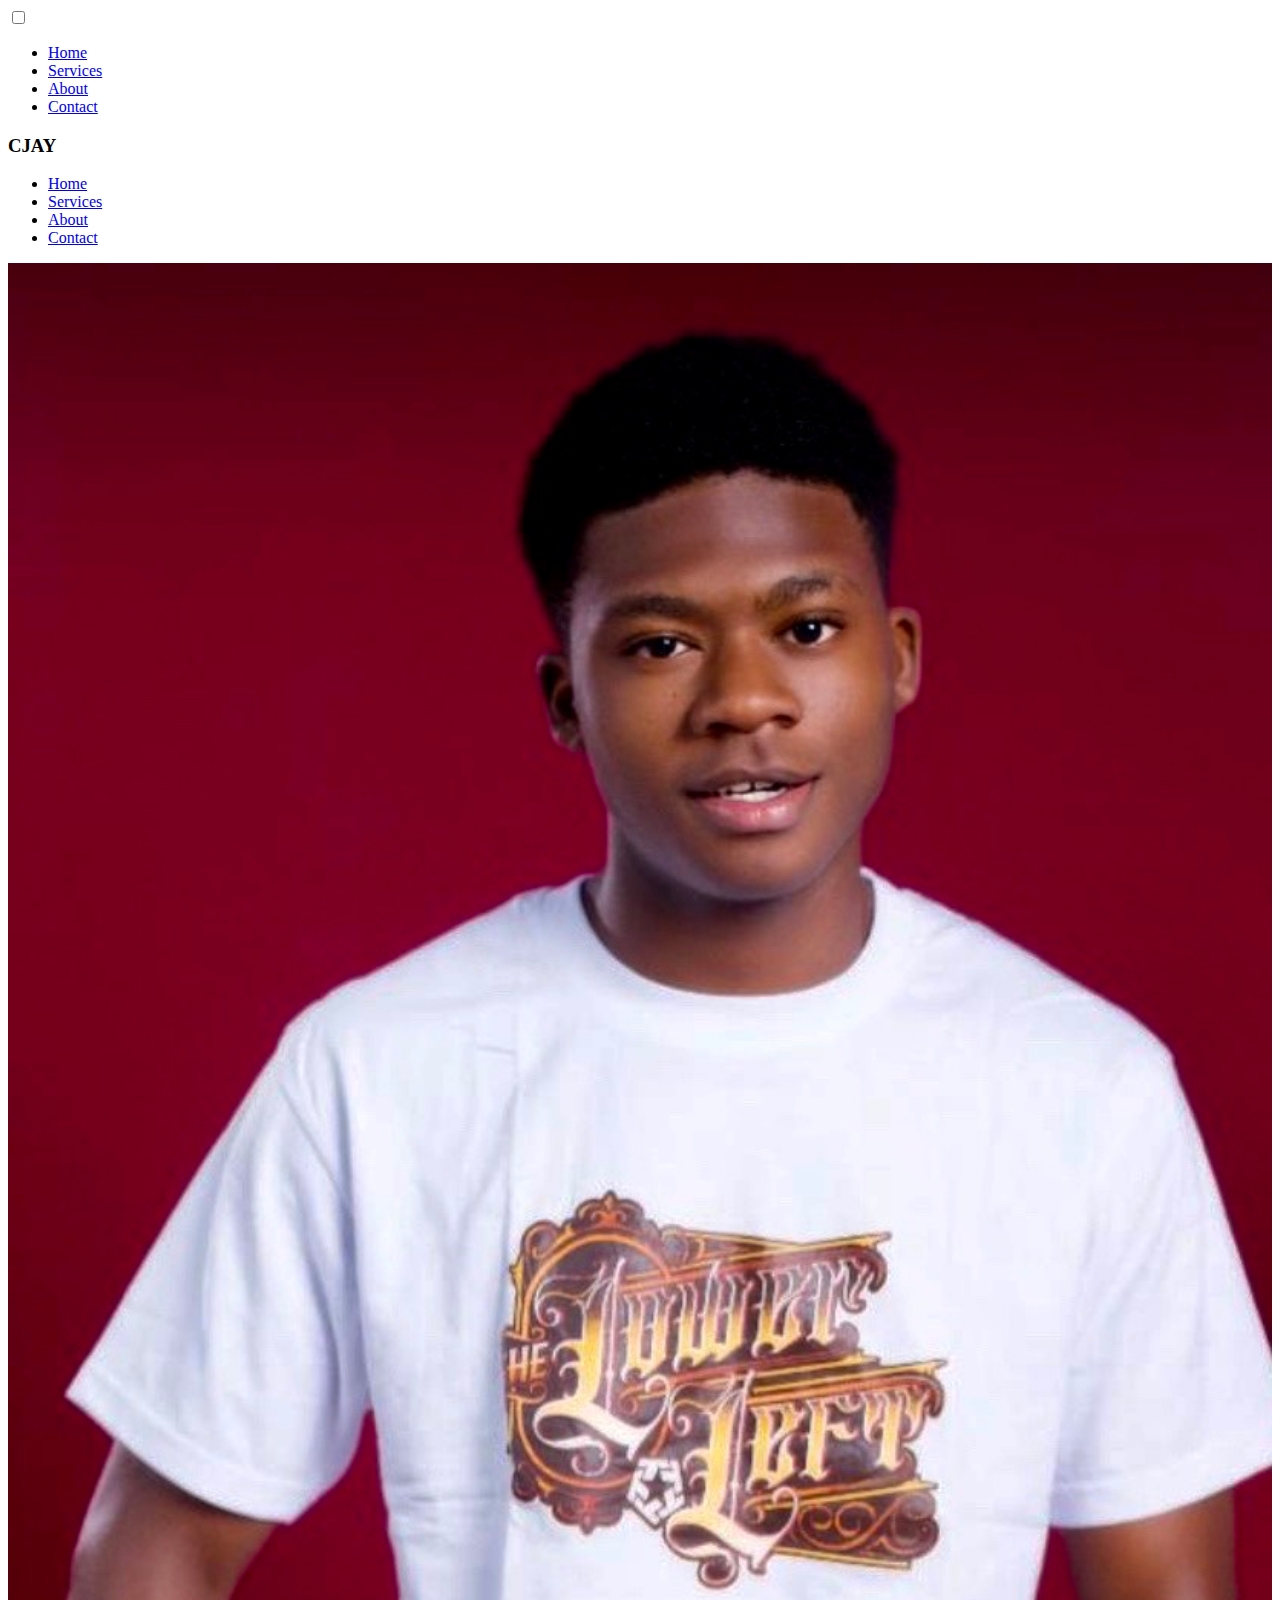
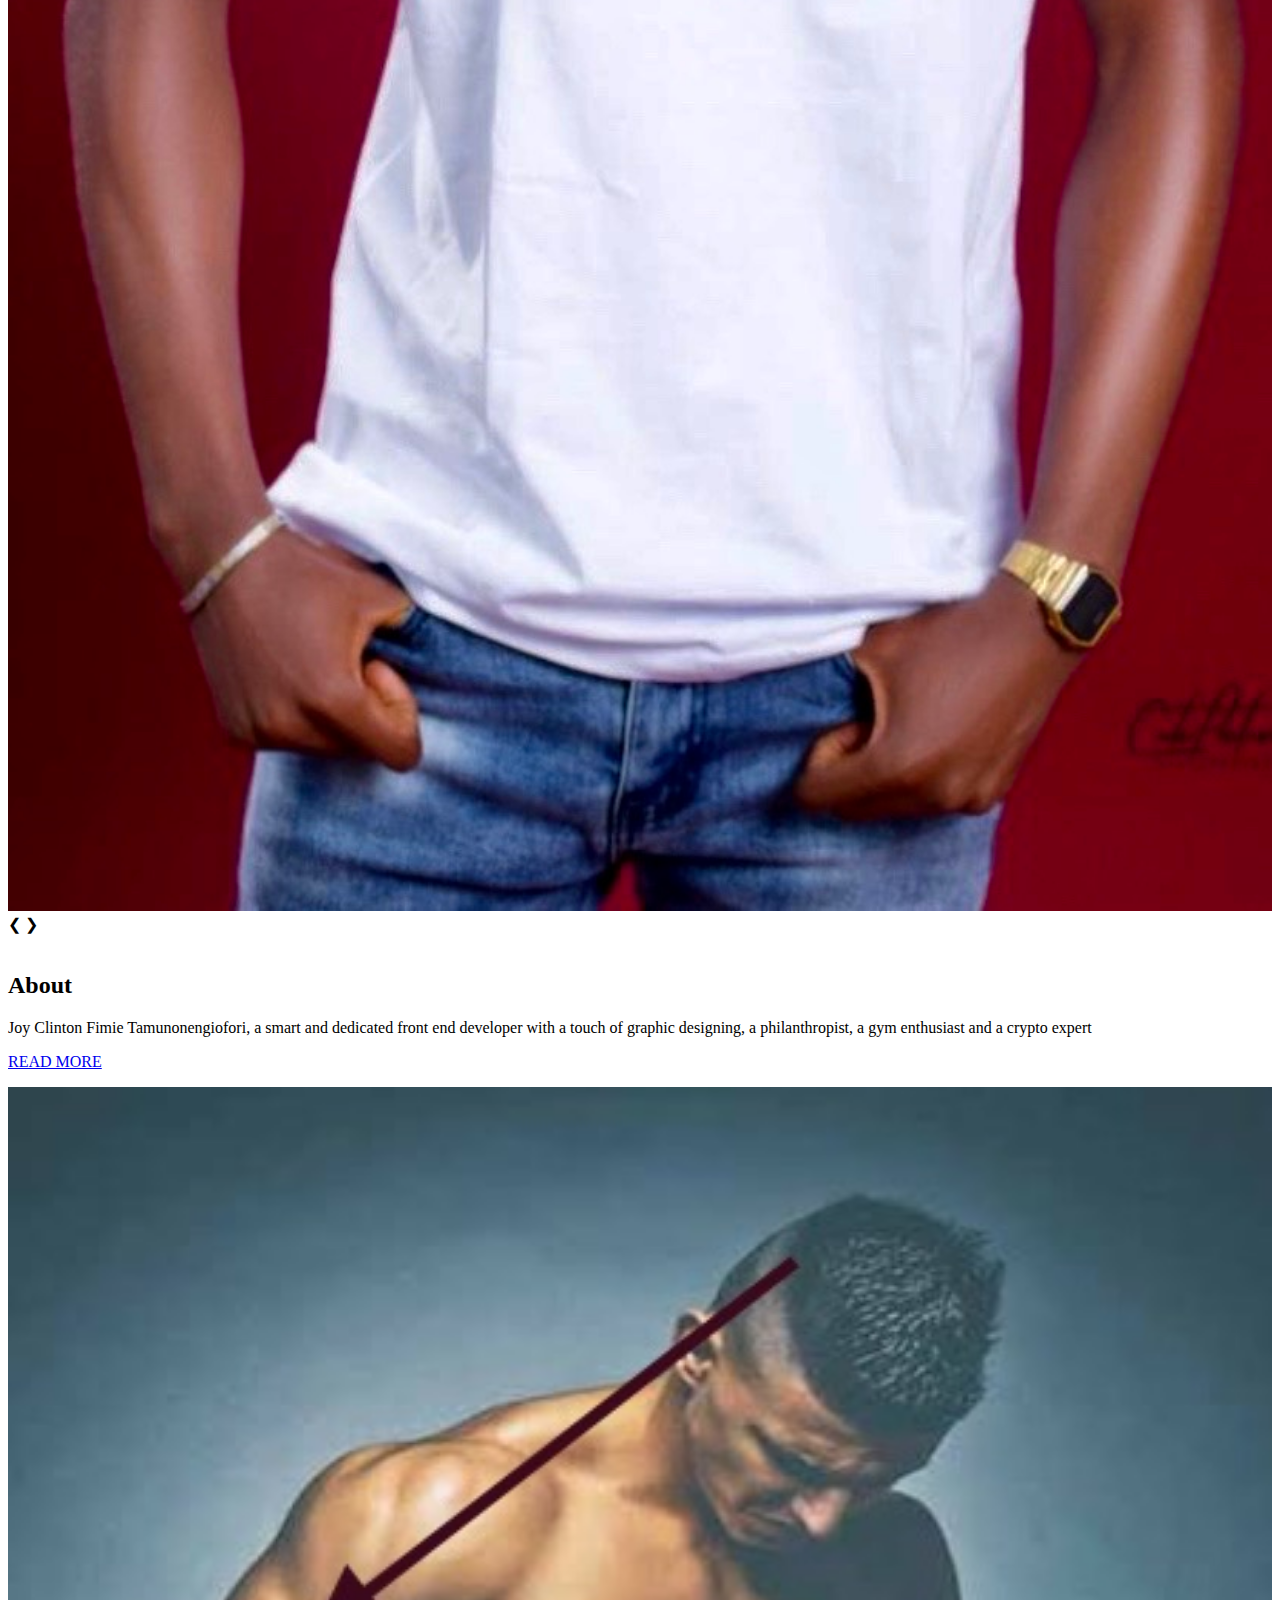
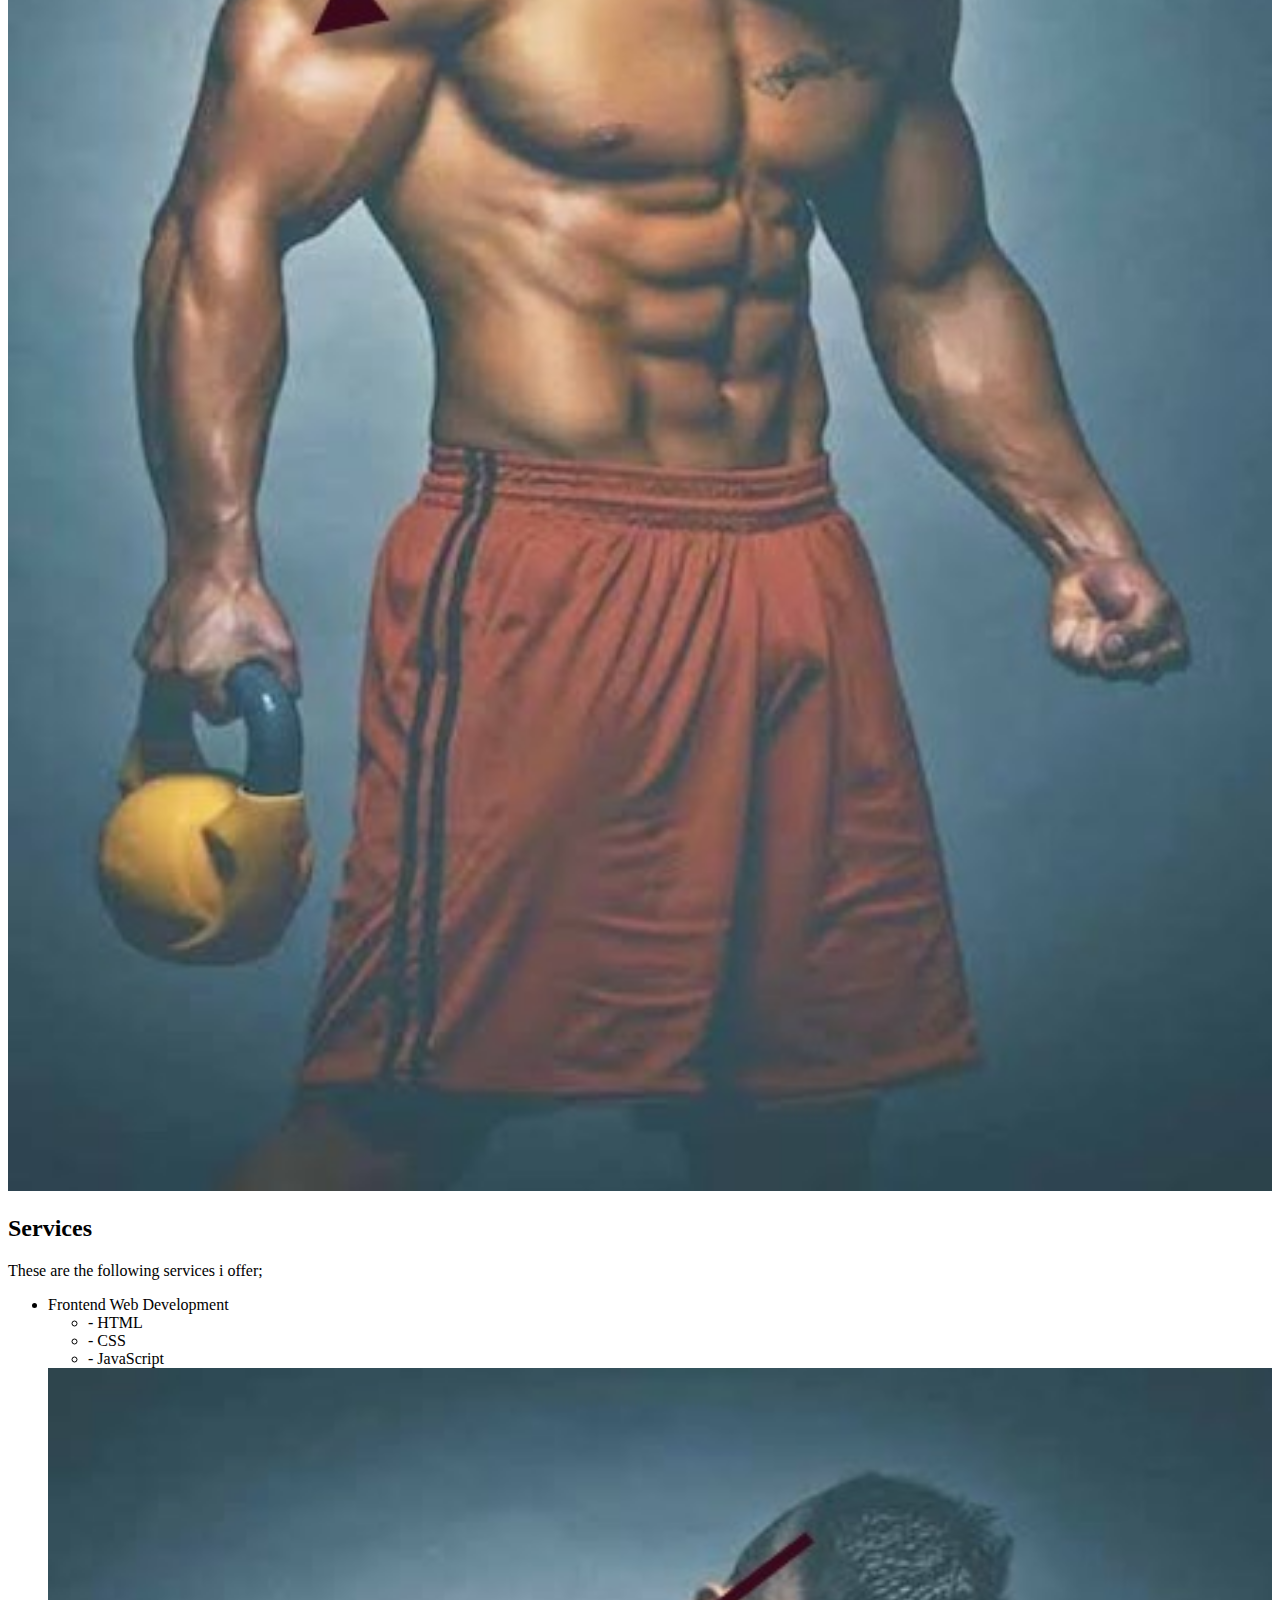
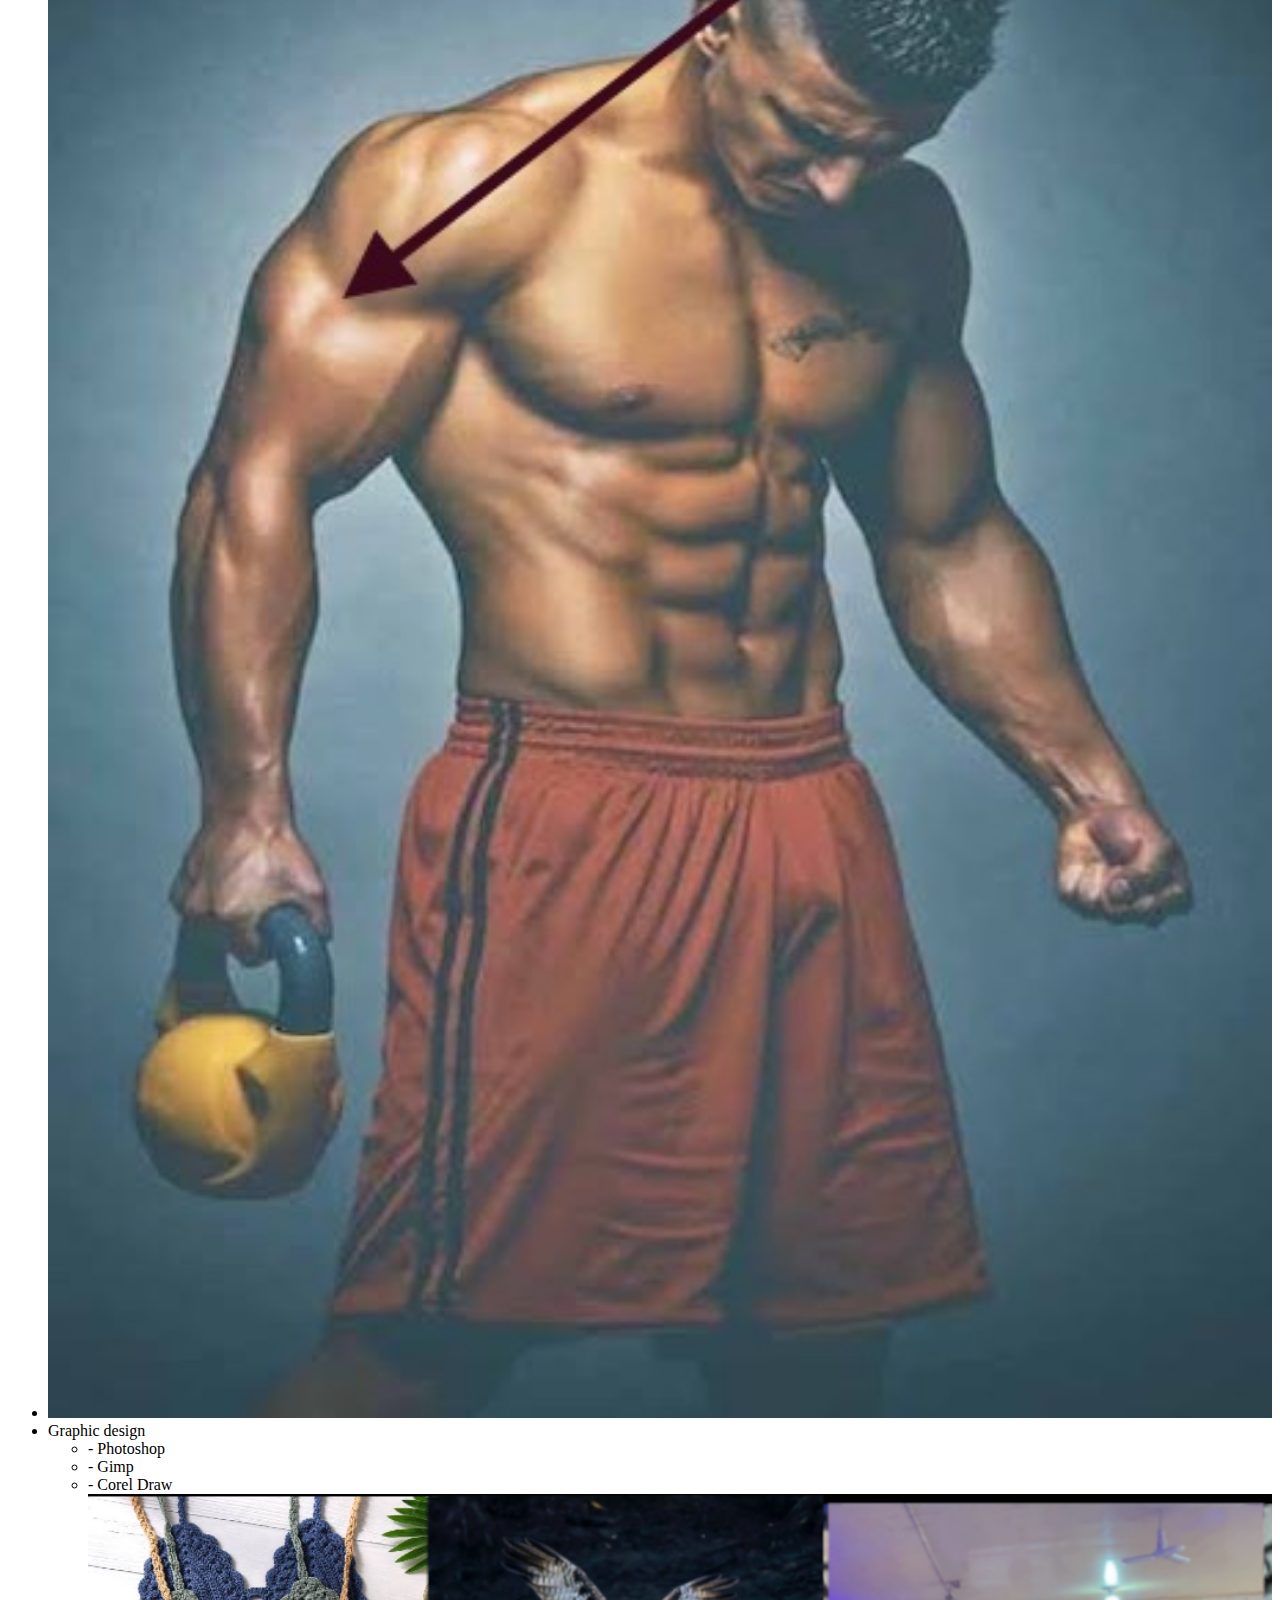
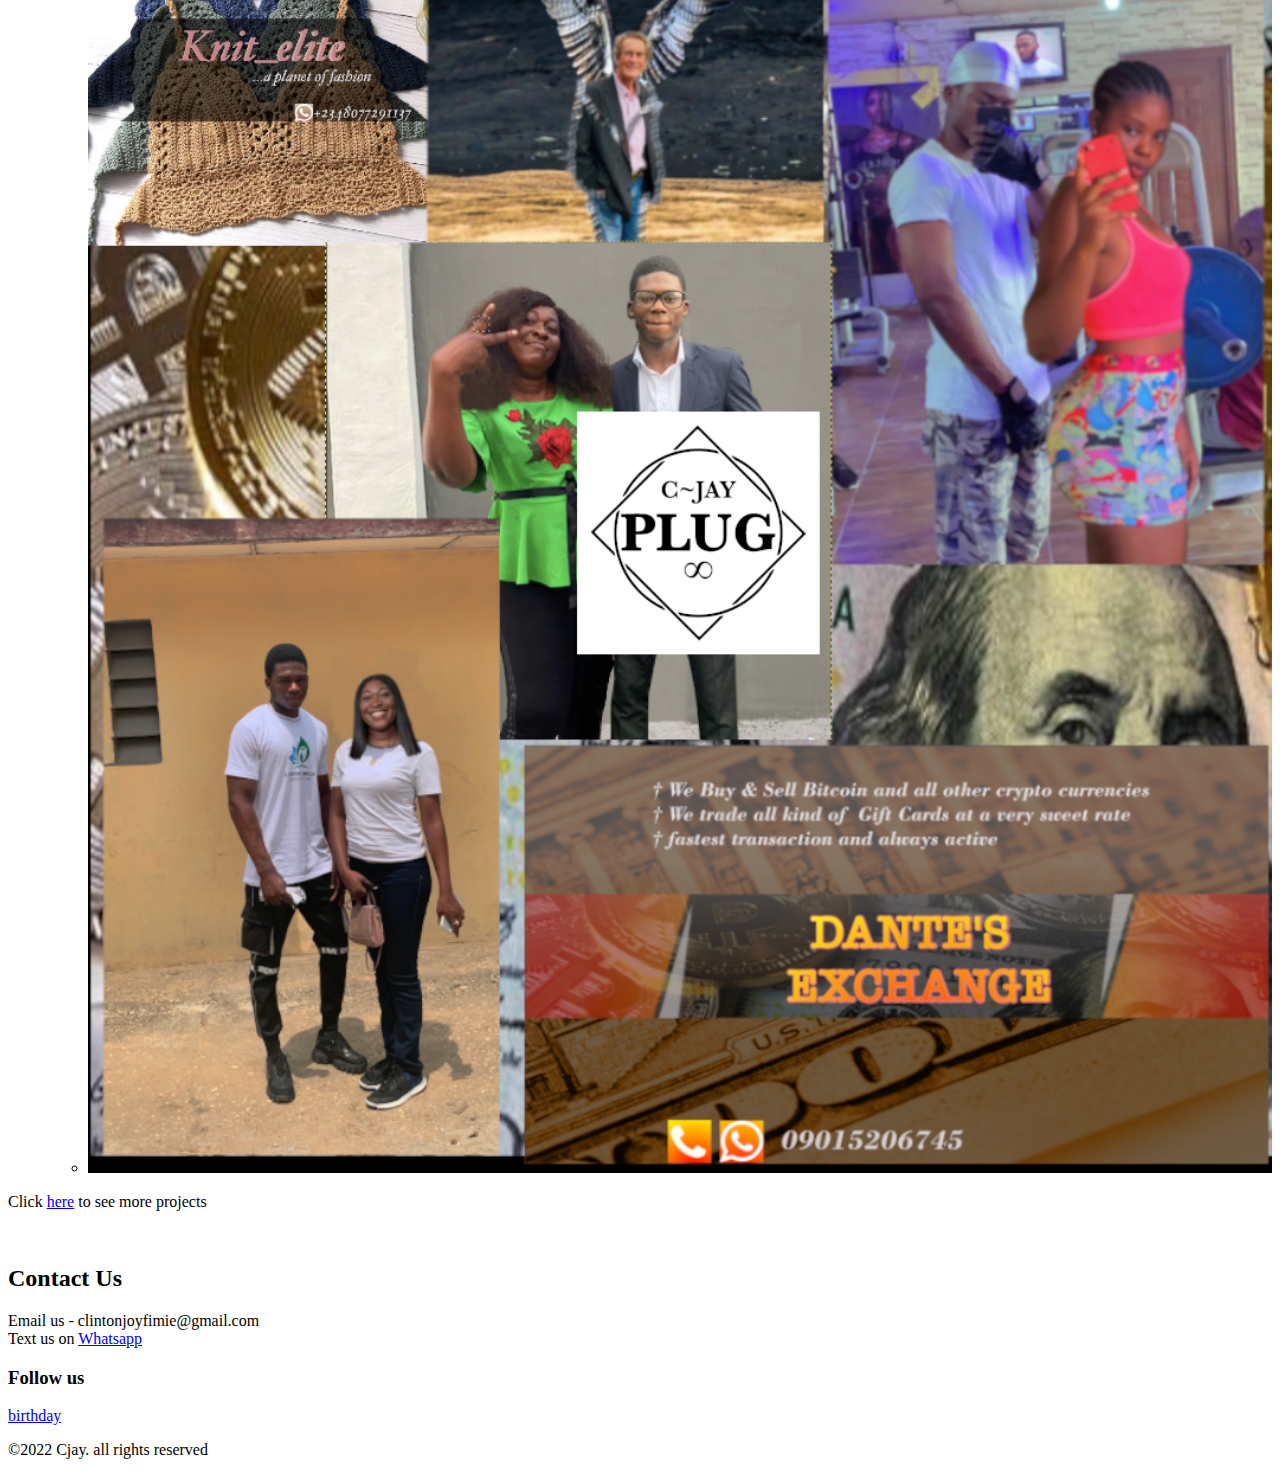
==== index.html @ 59f236a5 "charge" ====
<!DOCTYPE html>
<html lang="en">
  <head>
    <meta charset="UTF-8" />
    <meta http-equiv="X-UA-Compatible" content="IE=edge" />
    <meta name="viewport" content="width=device-width, initial-scale=1.0" />
    <meta name="description" content="Cjay personal blog " />
    <meta name="viewport" content="width=device-width, initial-scale=1" > 
    <meta name="keyword" content="Cjay, Clinton, Joy, Fimie, birthday" />
    <link
      rel="stylesheet"
      href="https://use.fontawesome.com/releases/v5.6.3/css/all.css"
      integrity="sha384-UHRtZLI+pbxtHCWp1t77Bi1L4ZtiqrqD80Kn4Z8NTSRyMA2Fd33n5dQ8lWUE00s/"
      crossorigin="anonymous"
    />
    <link rel="stylesheet" href="CSS/style.css" />
    <link
      rel="stylesheet"
      media="screen and (max-width: 500px)"
      href="CSS/media.css"
    />
    <title>Clinton's Personal Blog</title>
  </head>
  <body>
    <header>
      <div class="menu-wrap">
        <input type="checkbox" class="toggler" />
        <div class="hamburger"><div></div></div>
        <div class="menu">
          <div>
            <div>
              <ul>
                <li><a id="current" href="index.html">Home</a></li>
                <li><a href="services.html">Services</a></li>
                <li><a href="about.html">About</a></li>
                <li><a href="contact.html">Contact</a></li>
              </ul>
            </div>
          </div>
        </div>
      </div>
    </header>
    <nav id="nav" class="container">
      <h3 id="" class="glow">CJAY </h3>
      <nav class="nav-list">
        <ul>
          <li id="current"><a href="index.html">Home</a></li>
          <li><a href="services.html">Services</a></li>
          <li><a href="about.html">About</a></li>
          <li><a href="contact.html">Contact</a></li>
        </ul>
      </nav>
    </nav>
    <main class="container">
      <!-- Slideshow container -->
      <div class="slideshow-container">
        <!-- Full-width images with number and caption text -->
        <div class="mySlides fade">
          <img
            src="Images/B735197B-4927-4107-AB56-D62E88D05E95.jpeg"
            style="width: 100%;"
          />
          <!-- <div id="glitch" class="home-text">CJAY</div> -->
        </div>
        <div class="mySlides fade">
          <img
            src="Images/FF9C0AF1-8729-48DC-B97D-BD9D4560DACD.jpeg"
            style="width: 100%;"
          />
          
        </div>

        <div class="mySlides fade">
          <video autoplay muted loop id="myvideo">
            <source src="videos/IMG_2755.MP4"  style="width: 100%;" />
          </video>
          
        </div>

        <!-- Next and previous buttons -->
        <a class="prev-slide" onclick="plusSlides(-1)">&#10094;</a>
        <a class="next-slide" onclick="plusSlides(1)">&#10095;</a>
      </div>
      <br />

      <!-- The dots/circles -->
      <div style="text-align: center">
        <span class="dot" onclick="currentSlide(1)"></span>
        <span class="dot" onclick="currentSlide(2)"></span>
        <span class="dot" onclick="currentSlide(3)"></span>
      </div>
    </main>
    <section id="about-section" class="container">
      <h2 class="glow">About</h2>
      <p class="about-me">
        Joy Clinton Fimie Tamunonengiofori, a  smart and dedicated front end developer with a touch of graphic designing, a philanthropist, a gym enthusiast and a crypto expert

      </p>
      <p><a id="read-btn" href="about.html">READ MORE</a></p>

      <img
        class="about-image"
        src="Images/FF9C0AF1-8729-48DC-B97D-BD9D4560DACD.jpeg"
        style="width: 100%"
      />
    </section>
    
    <section id="services" class="container">

      <h2 class="glow">Services</h2>
      <p class="list-head"> These are the following services i offer;</p>
      <ul>
        <li class="list-head">
          Frontend Web Development
          <ul>
            <li>  - HTML <i class=" fab fa-html5 "> </i></li>
            <li>  - CSS <i class="fab fa-css3"></i></li>
            <li>  - JavaScript<i class="fab fa-javascript "> </i> </li>
          </ul>
          <li><img  class="about-image" src="Images/FF9C0AF1-8729-48DC-B97D-BD9D4560DACD.jpeg"  style="width: 100%; " alt=""></li>
        </li>
        <li class="list-head">Graphic design</li>
        <ul>
          <li>  - Photoshop</li>
          <li>  - Gimp</li>
          <li>  - Corel Draw</li>
          <li> <img  class="about-image" src="Images/works.png"  style="width: 100%" alt=""></li></li>
        </ul>
      </ul>
       <p>Click <a class="one-smile" href="services.html">here</a> to see more projects </p>
       <br>
    </section>
    
    <section  id="contact" class="container">
      <h2 class="glow">Contact Us</h2>
      
      Email us - clintonjoyfimie@gmail.com <i class=" fas fa-envelope "></i>
      <br>
      Text us on <a href="https//wa.me/+2349024221562">Whatsapp <i class=" fab fa-whatsapp "> </i></a> 
      <h3 class=" containter follow-us">Follow us</h3>
        <div class="social">
          <a href="https://twitter.com/Clintonjoy10" target="_blank"
            ><i class="fab fa-twitter"></i
          ></a>
          <a href="http://instagram.com/_clinton_joy" target="_blank"
            ><i class="fab fa-instagram"></i
          ></a>
          <a href="http://git-hub.com" target="_blank"
            ><i class="fab fa-github"></i
          ></a>
          <a href="https://medium.com/@Cjay101" target="_blank"
            ><i class="fab fa-medium"></i
          ></a>
          <a href="https://discord.com/users/Cjay101#2212" target="_blank"
            ><i class="fab fa-discord"></i
          ></a>
          <a href="https://api.whatsapp.com/send?phone=9024221562&text=Hello,%20Clinton%20Joy" target="_blank"
            ><i class="fab fa-whatsapp"></i
          ></a>
        </div>
        <a href="birthday-page.html">birthday</a>
      
    </section>
    <footer id="footer" class="container">
      <p >&copy;2022 Cjay. all rights reserved</p>
    </footer>

  </body>

  <script>
    //SLIDE VIEW
    let slideIndex = 1;
    showSlides(slideIndex);

    // Next/previous controls
    function plusSlides(n) {
      showSlides((slideIndex += n));
    }

    // Thumbnail image controls
    function currentSlide(n) {
      showSlides((slideIndex = n));
    }

    function showSlides(n) {
      let i;
      let slides = document.getElementsByClassName("mySlides");
      let dots = document.getElementsByClassName("dot");
      if (n > slides.length) {
        slideIndex = 1;
      }
      if (n < 1) {
        slideIndex = slides.length;
      }
      for (i = 0; i < slides.length; i++) {
        slides[i].style.display = "none";
      }
      for (i = 0; i < dots.length; i++) {
        dots[i].className = dots[i].className.replace(" active", "");
      }
      slides[slideIndex - 1].style.display = "block";
      dots[slideIndex - 1].className += " active";
    }
  </script>
</html>
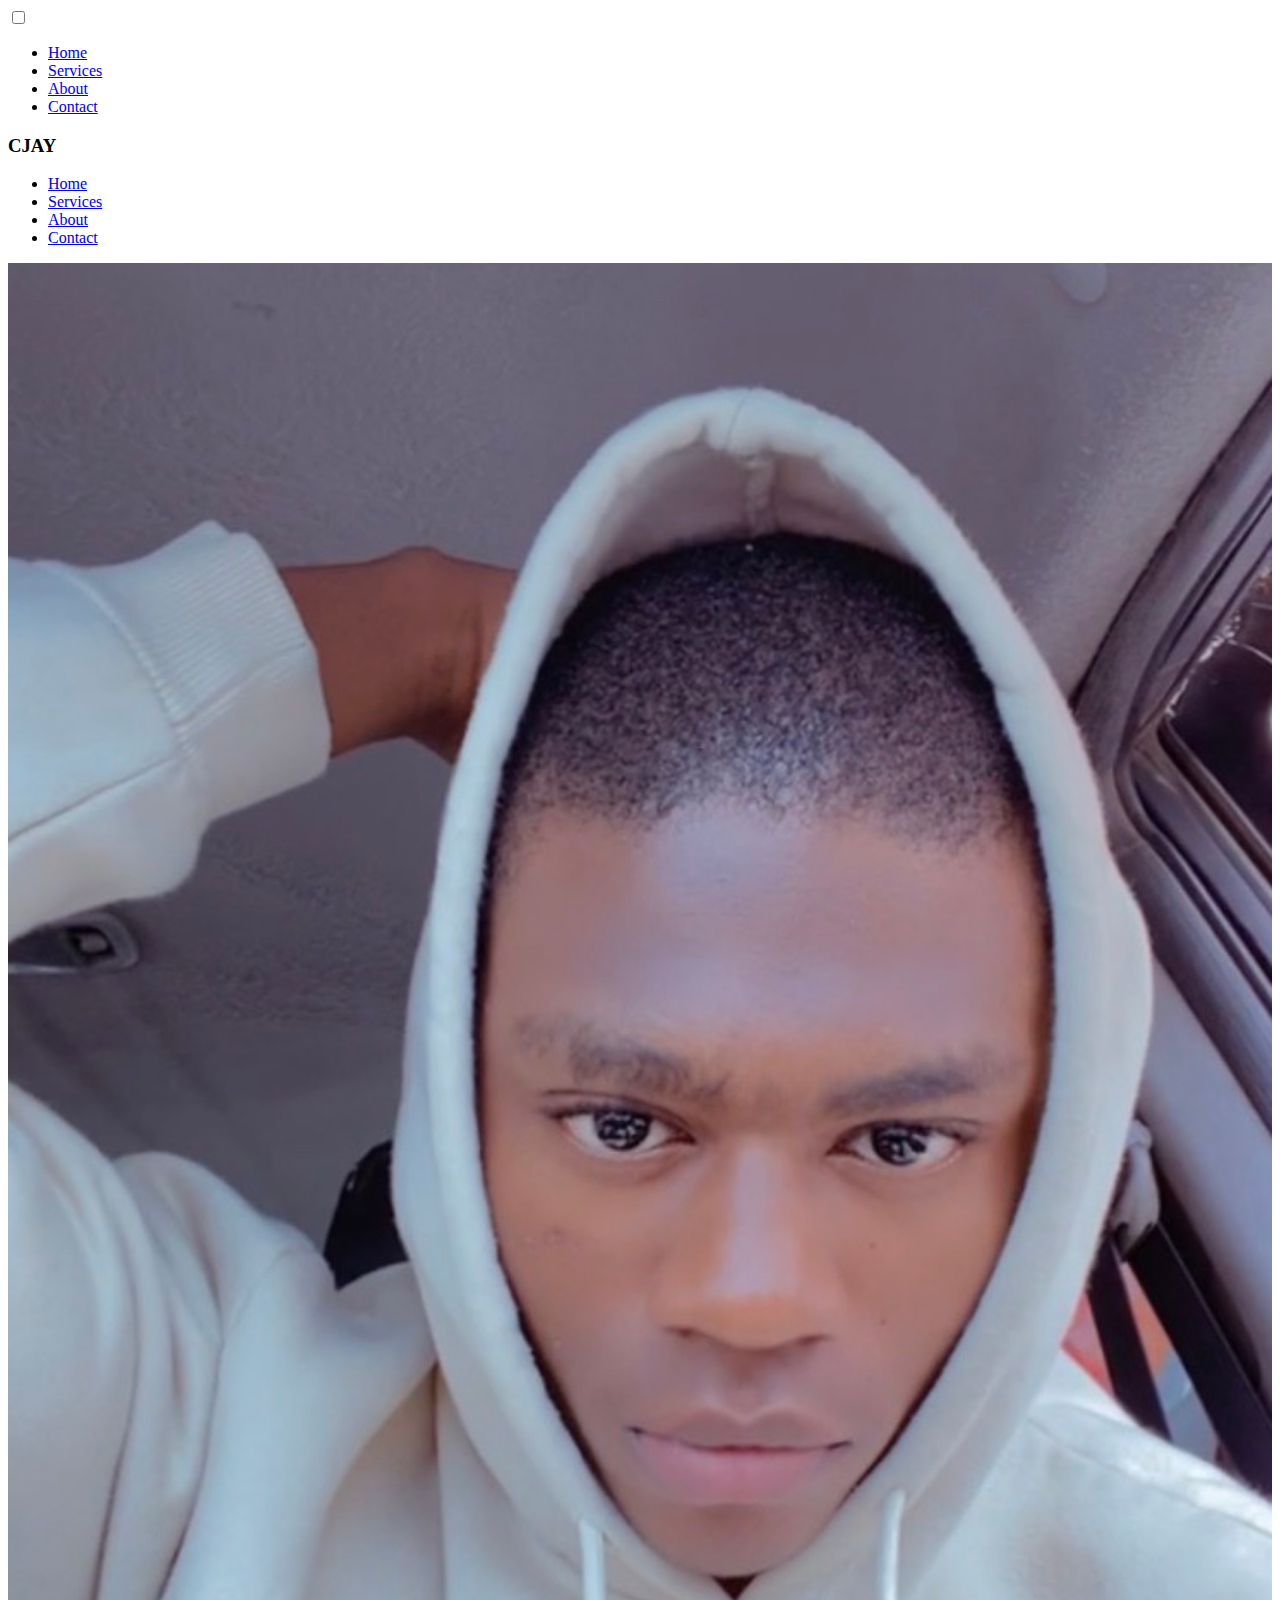
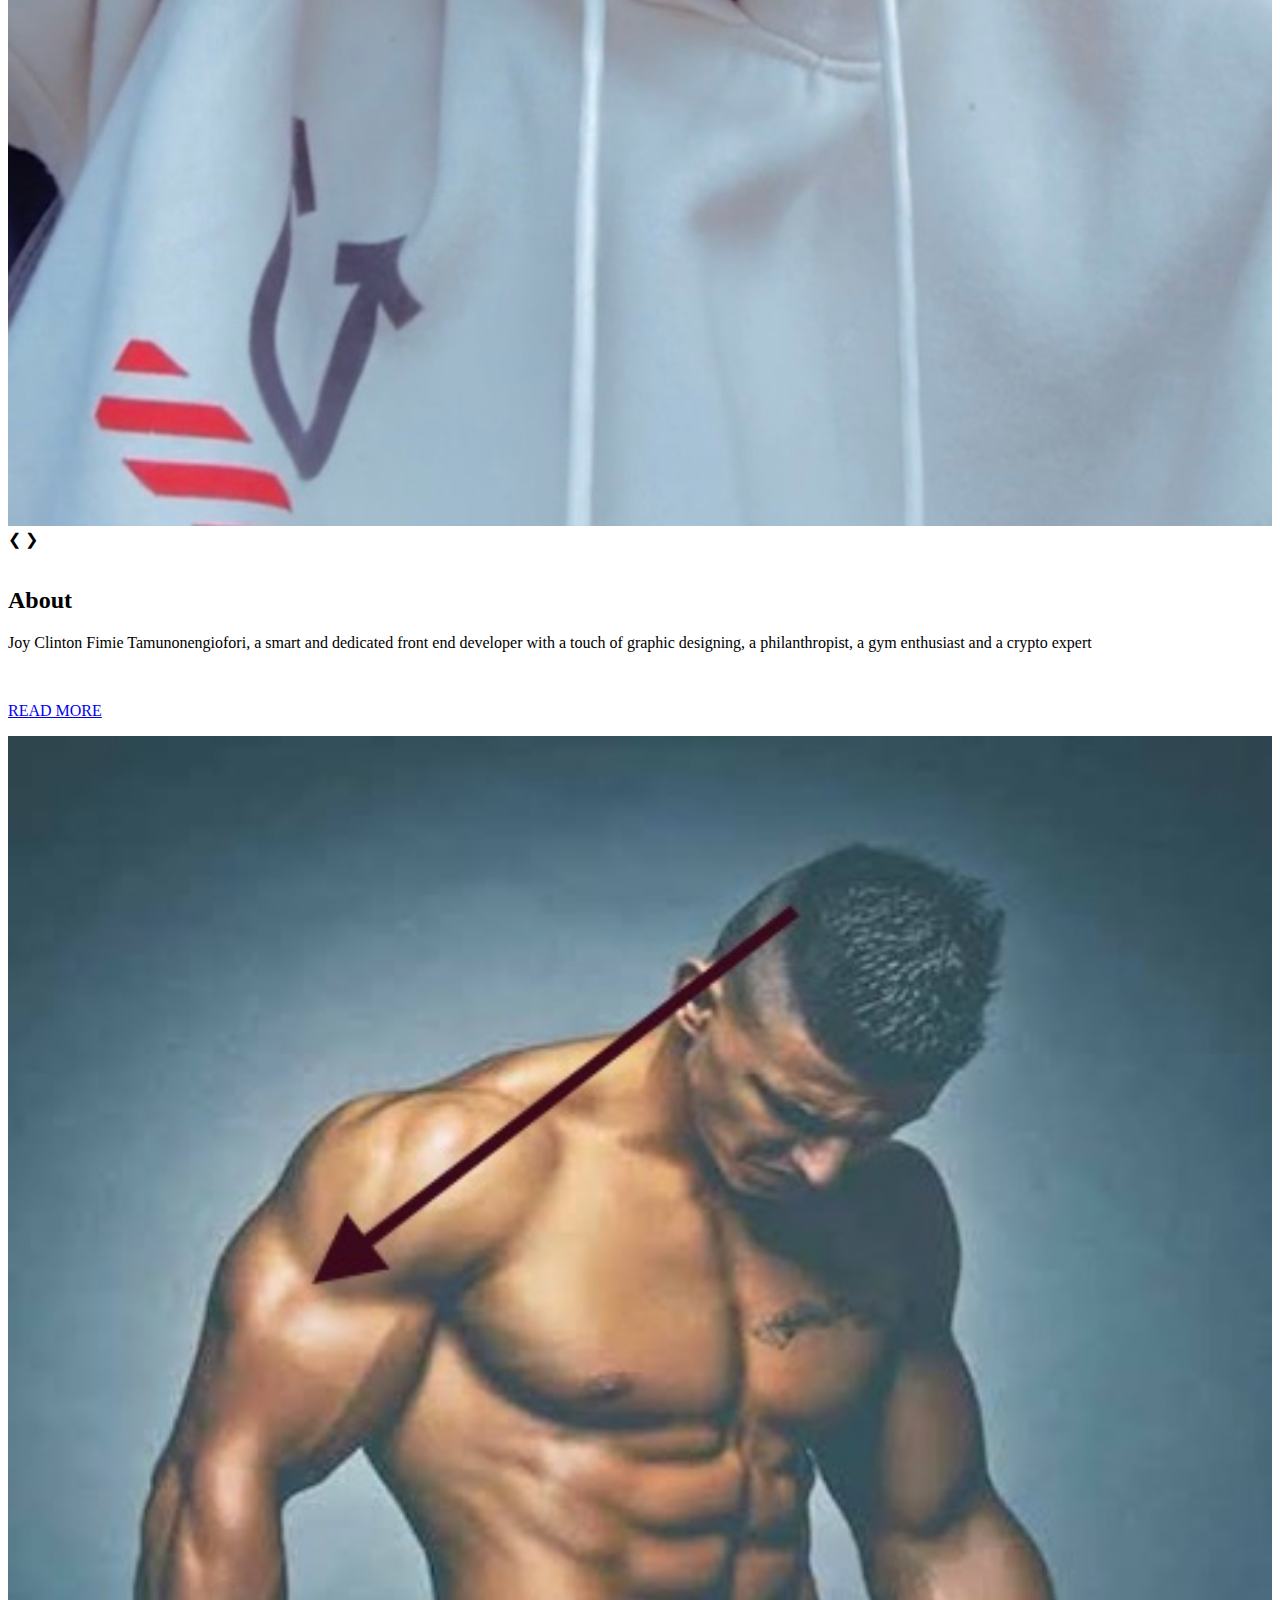
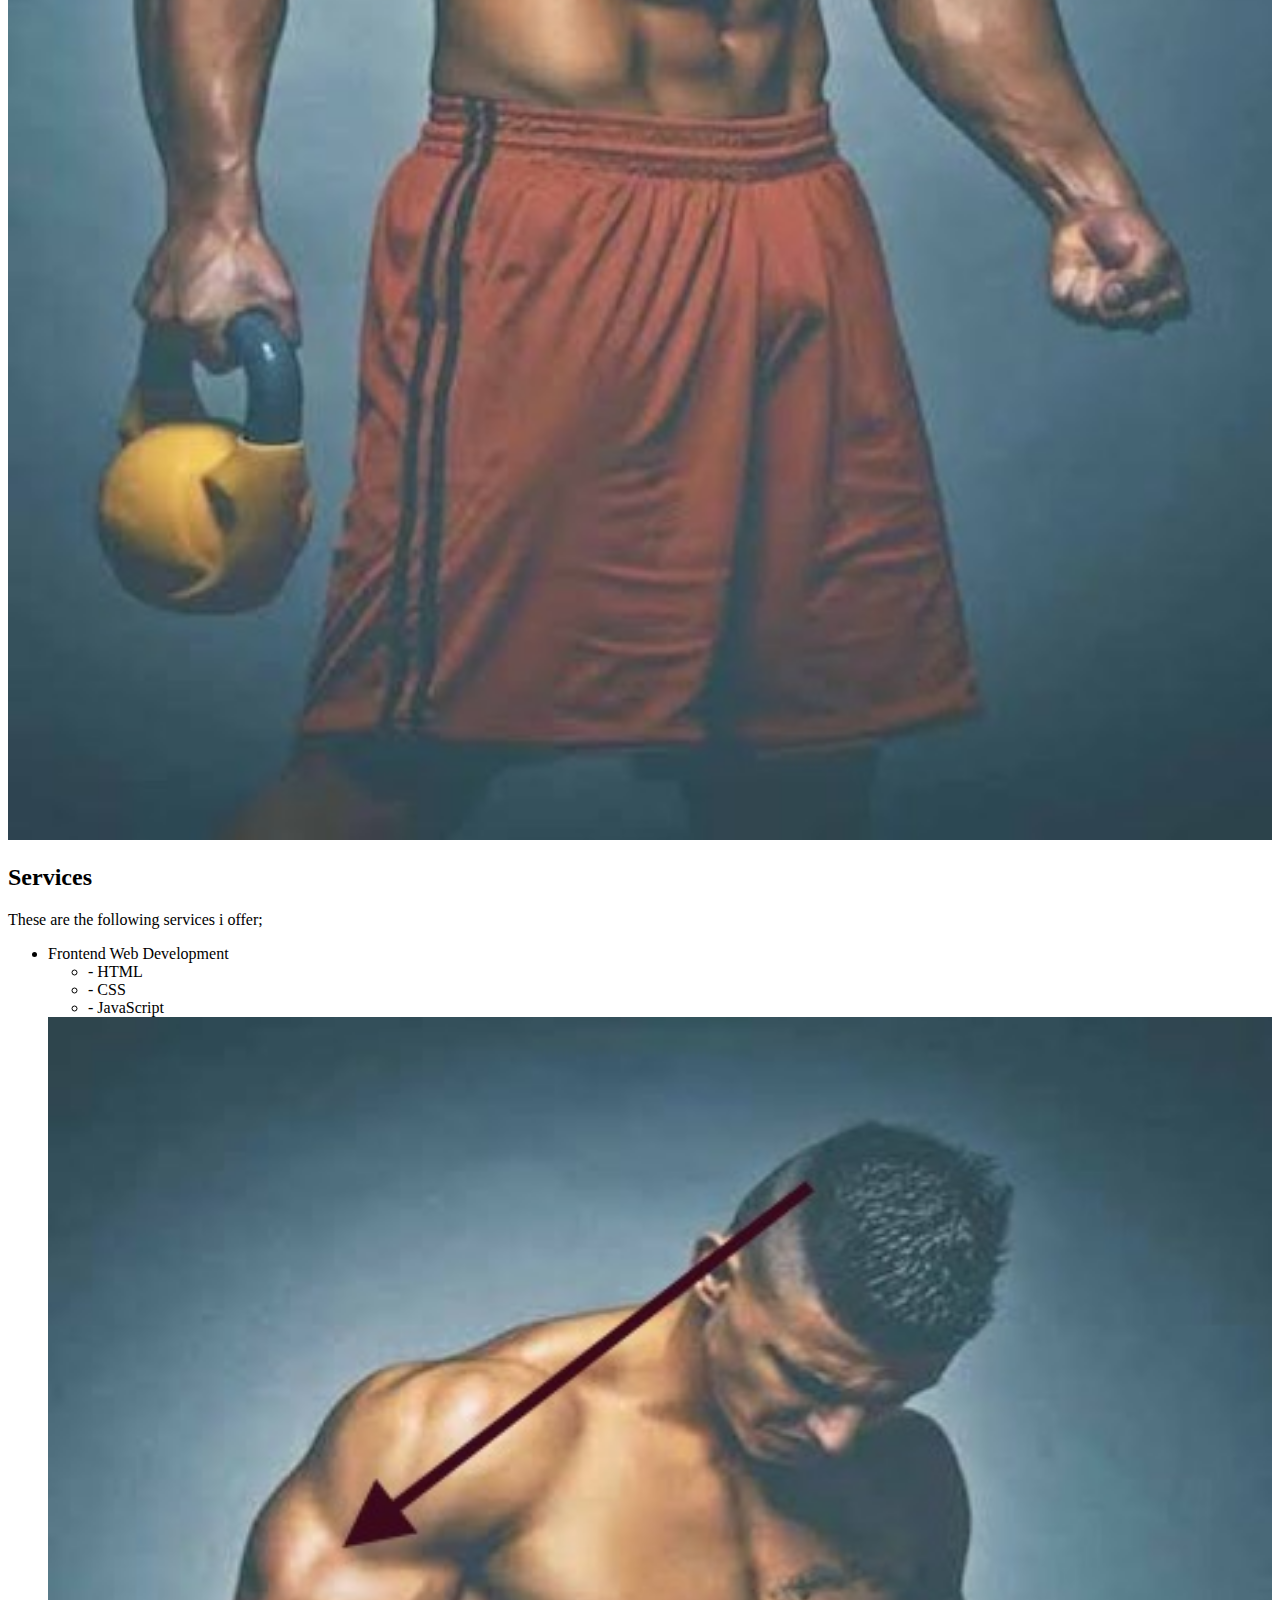
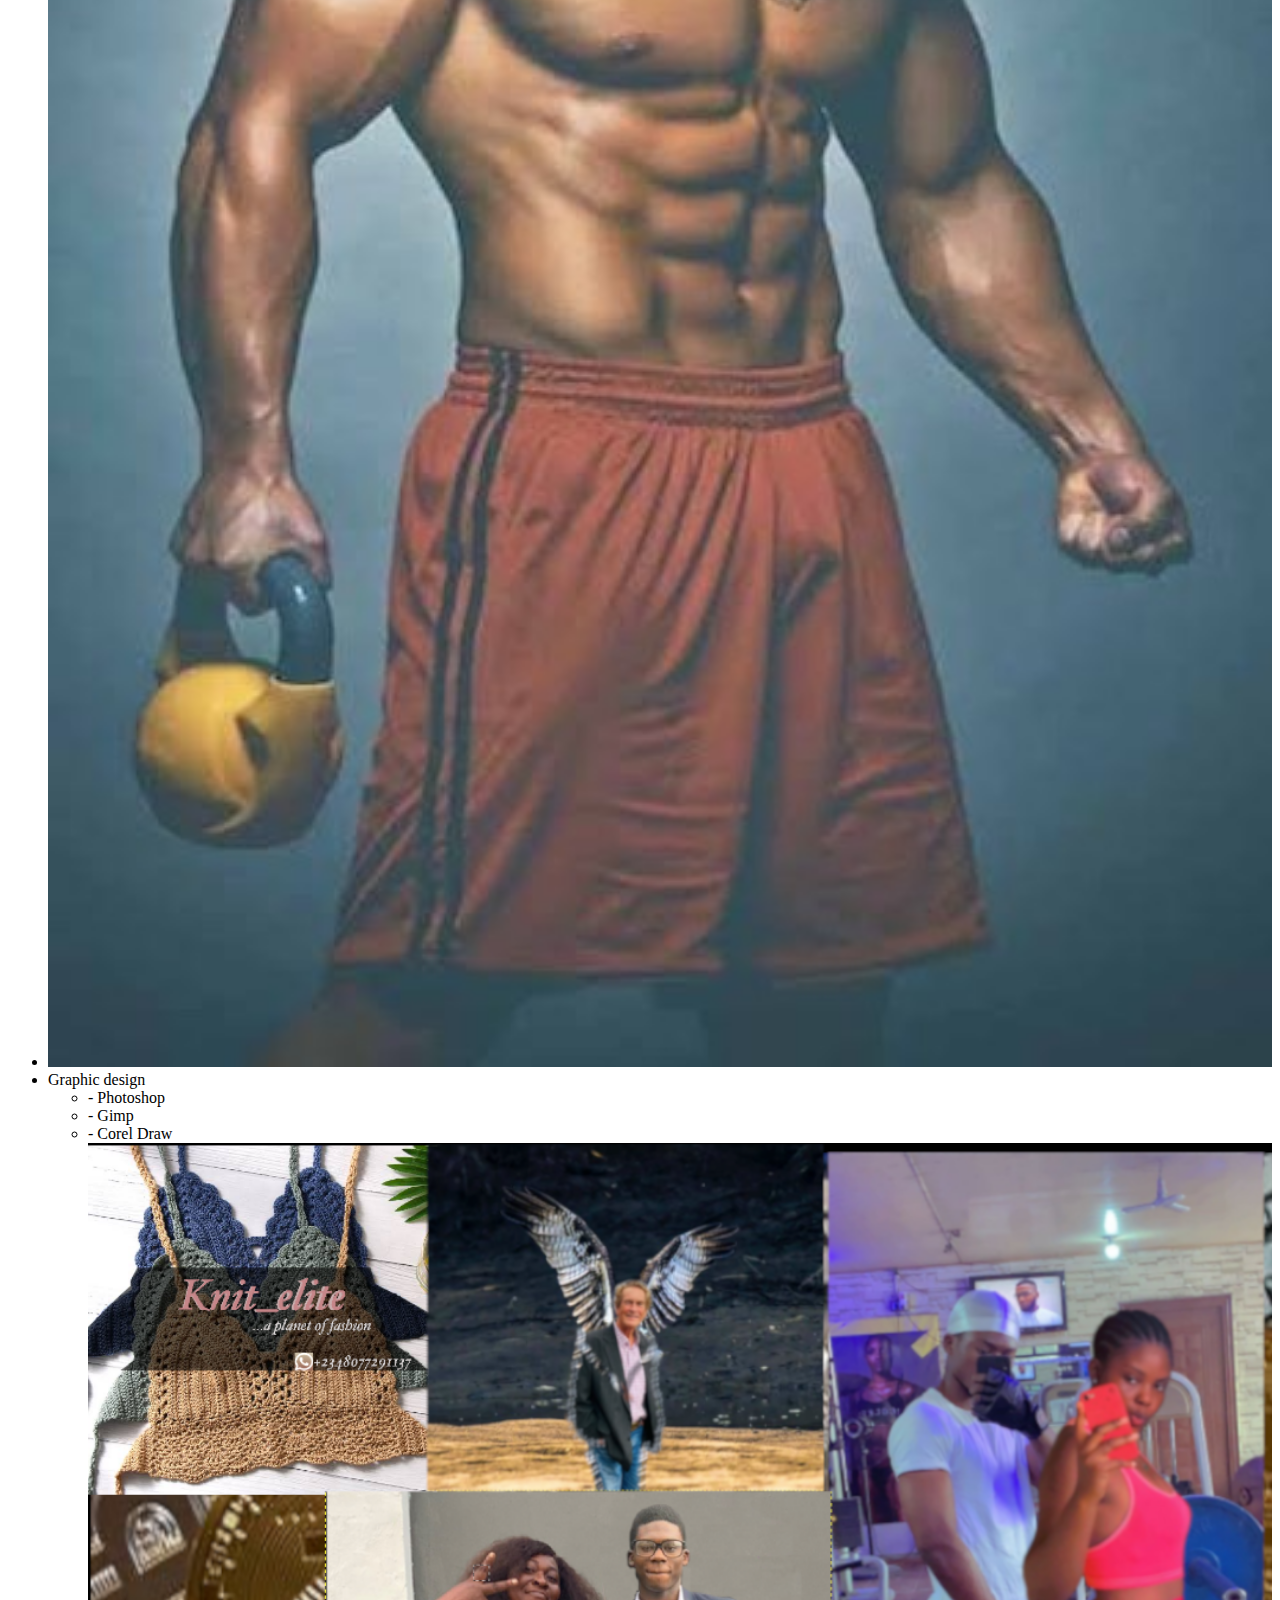
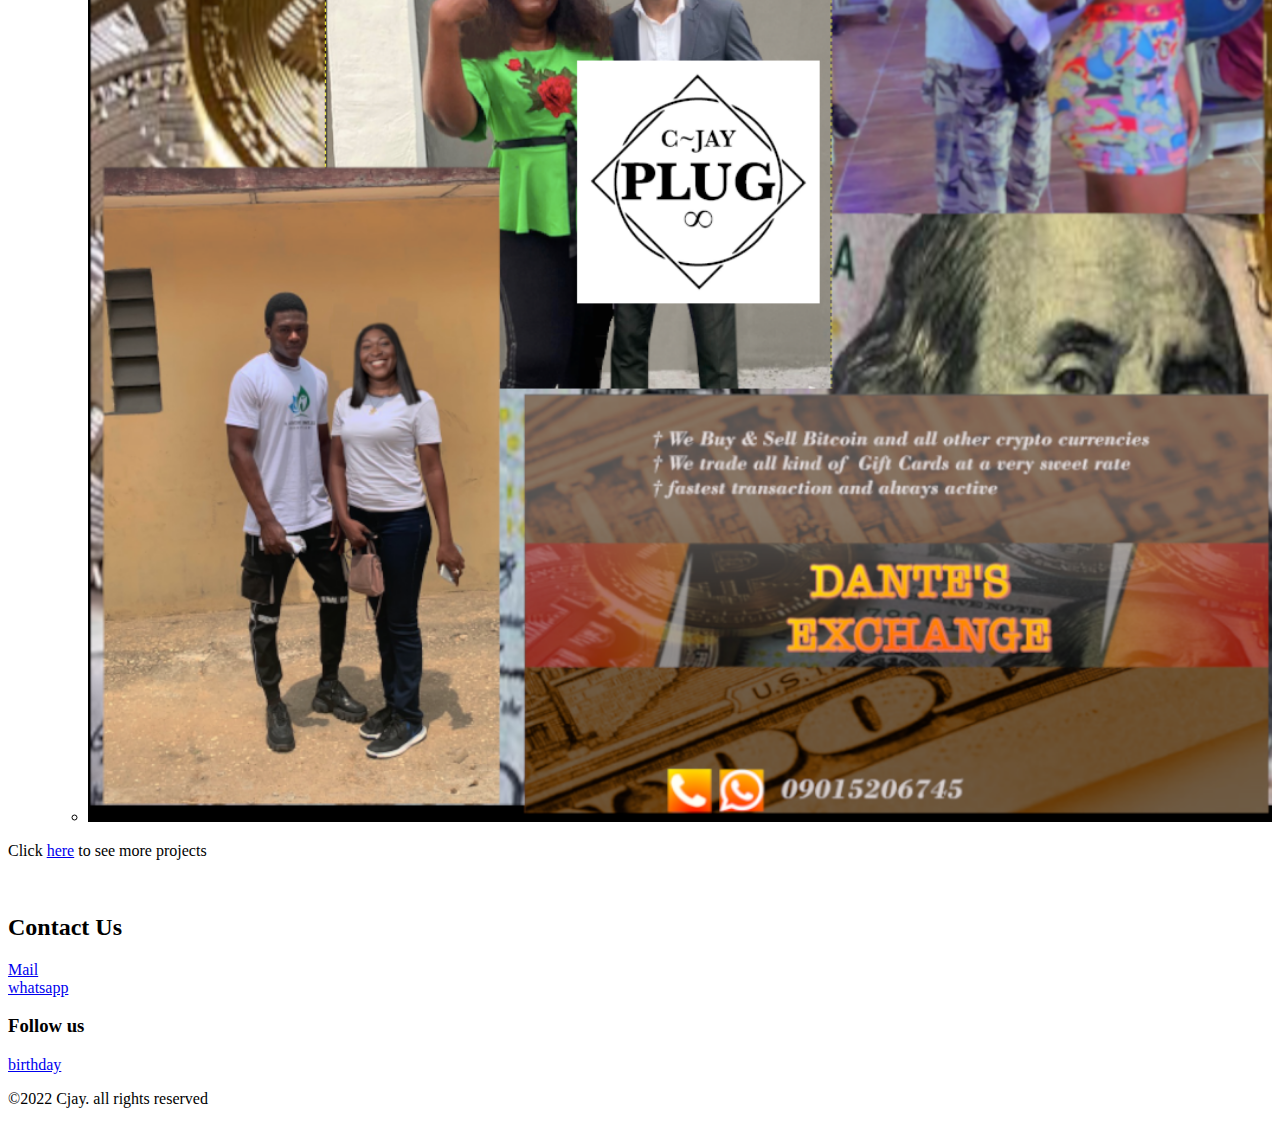
==== commit c8a9193e: "changes" ====
--- a/index.html
+++ b/index.html
@@ -12,6 +12,10 @@
       href="https://use.fontawesome.com/releases/v5.6.3/css/all.css"
       integrity="sha384-UHRtZLI+pbxtHCWp1t77Bi1L4ZtiqrqD80Kn4Z8NTSRyMA2Fd33n5dQ8lWUE00s/"
       crossorigin="anonymous"
+    />
+    <link
+      href="https://fonts.googleapis.com/css?family=Lato|Lobster"
+      rel="stylesheet"
     />
     <link rel="stylesheet" href="CSS/style.css" />
     <link
@@ -56,24 +60,23 @@
       <div class="slideshow-container">
         <!-- Full-width images with number and caption text -->
         <div class="mySlides fade">
+          <img  class="about-image" src="Images/cjay.jpeg"style="width: 100%; alt="> 
+            
+        </div>
+        <div class="mySlides fade">
           <img
             src="Images/B735197B-4927-4107-AB56-D62E88D05E95.jpeg"
+            style="width: 100%;
+            height: 100%;">
+          
+          </div>
+       
+
+        <div class="mySlides fade">
+         <img
+            src="Images/gym2.jpeg"
             style="width: 100%;"
           />
-          <!-- <div id="glitch" class="home-text">CJAY</div> -->
-        </div>
-        <div class="mySlides fade">
-          <img
-            src="Images/FF9C0AF1-8729-48DC-B97D-BD9D4560DACD.jpeg"
-            style="width: 100%;"
-          />
-          
-        </div>
-
-        <div class="mySlides fade">
-          <video autoplay muted loop id="myvideo">
-            <source src="videos/IMG_2755.MP4"  style="width: 100%;" />
-          </video>
           
         </div>
 
@@ -96,6 +99,7 @@
         Joy Clinton Fimie Tamunonengiofori, a  smart and dedicated front end developer with a touch of graphic designing, a philanthropist, a gym enthusiast and a crypto expert
 
       </p>
+      <br>
       <p><a id="read-btn" href="about.html">READ MORE</a></p>
 
       <img
@@ -134,32 +138,24 @@
     <section  id="contact" class="container">
       <h2 class="glow">Contact Us</h2>
       
-      Email us - clintonjoyfimie@gmail.com <i class=" fas fa-envelope "></i>
+        <a href="mailto:clintonjoyfimie@gmail.com">Mail <i class=" fas fa-envelope "></i></a>
       <br>
-      Text us on <a href="https//wa.me/+2349024221562">Whatsapp <i class=" fab fa-whatsapp "> </i></a> 
+      <a href="https//wa.me/+2349024221562">whatsapp <i class=" fab fa-whatsapp "> </i></a> 
+      <br>
       <h3 class=" containter follow-us">Follow us</h3>
         <div class="social">
           <a href="https://twitter.com/Clintonjoy10" target="_blank"
-            ><i class="fab fa-twitter"></i
+            ><i class="fab fa-twitter fa-2x"></i
           ></a>
           <a href="http://instagram.com/_clinton_joy" target="_blank"
-            ><i class="fab fa-instagram"></i
+            ><i class="fab fa-instagram fa-2x"></i
           ></a>
           <a href="http://git-hub.com" target="_blank"
-            ><i class="fab fa-github"></i
+            ><i class="fab fa-github fa-2x"></i
           ></a>
-          <a href="https://medium.com/@Cjay101" target="_blank"
-            ><i class="fab fa-medium"></i
-          ></a>
-          <a href="https://discord.com/users/Cjay101#2212" target="_blank"
-            ><i class="fab fa-discord"></i
-          ></a>
-          <a href="https://api.whatsapp.com/send?phone=9024221562&text=Hello,%20Clinton%20Joy" target="_blank"
-            ><i class="fab fa-whatsapp"></i
-          ></a>
         </div>
         <a href="birthday-page.html">birthday</a>
-      
+     
     </section>
     <footer id="footer" class="container">
       <p >&copy;2022 Cjay. all rights reserved</p>
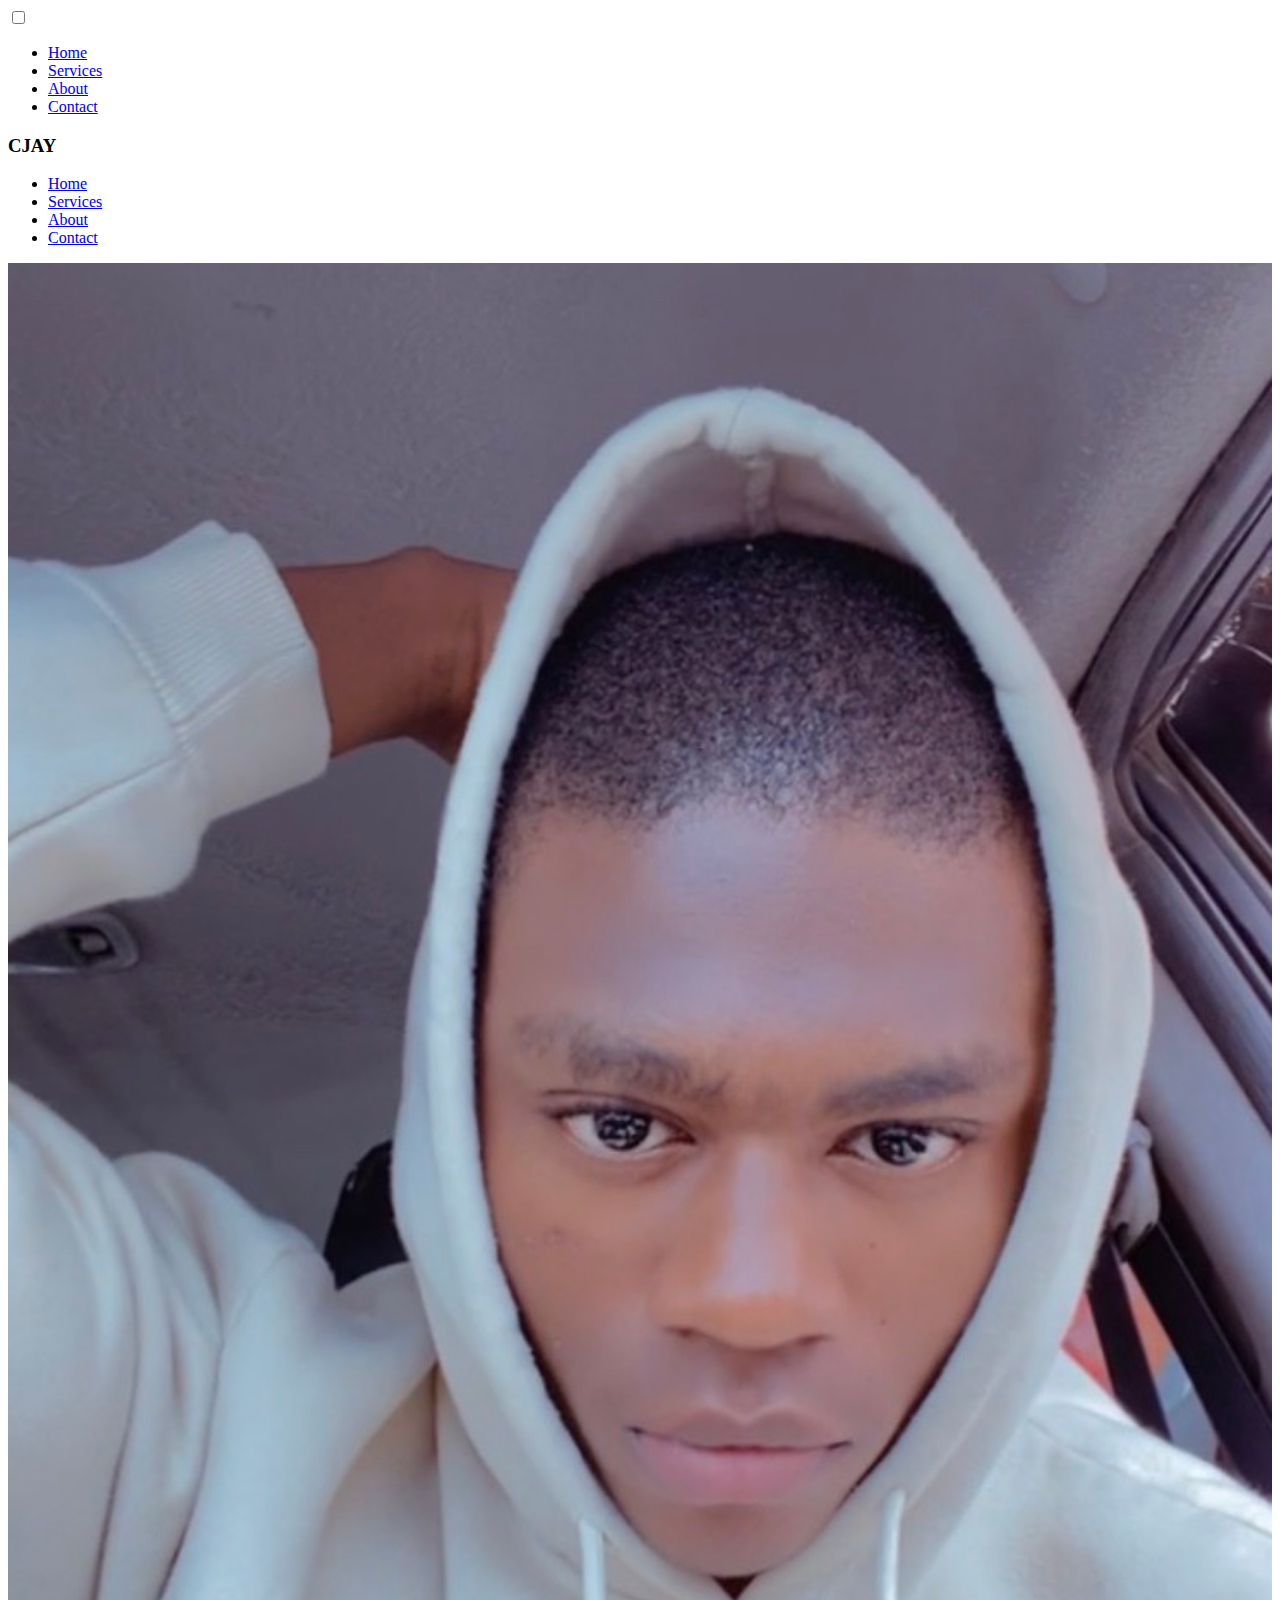
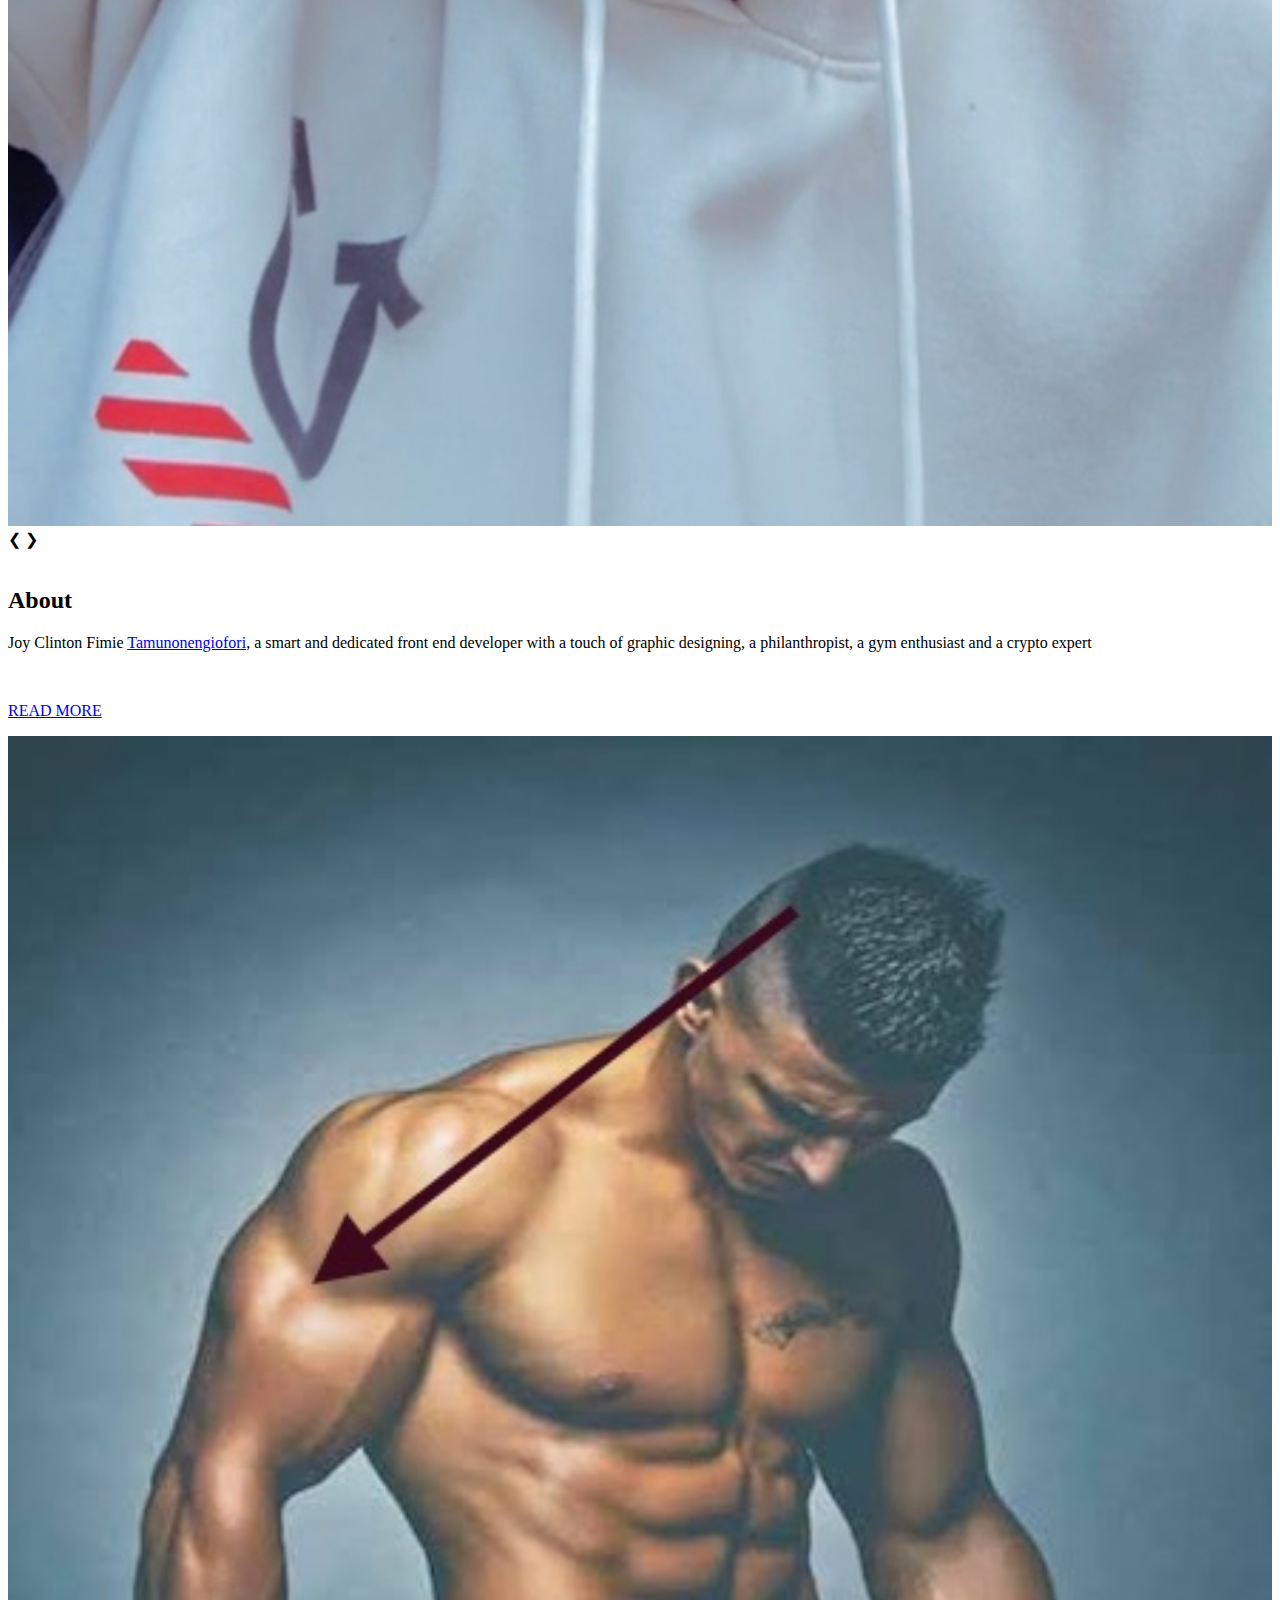
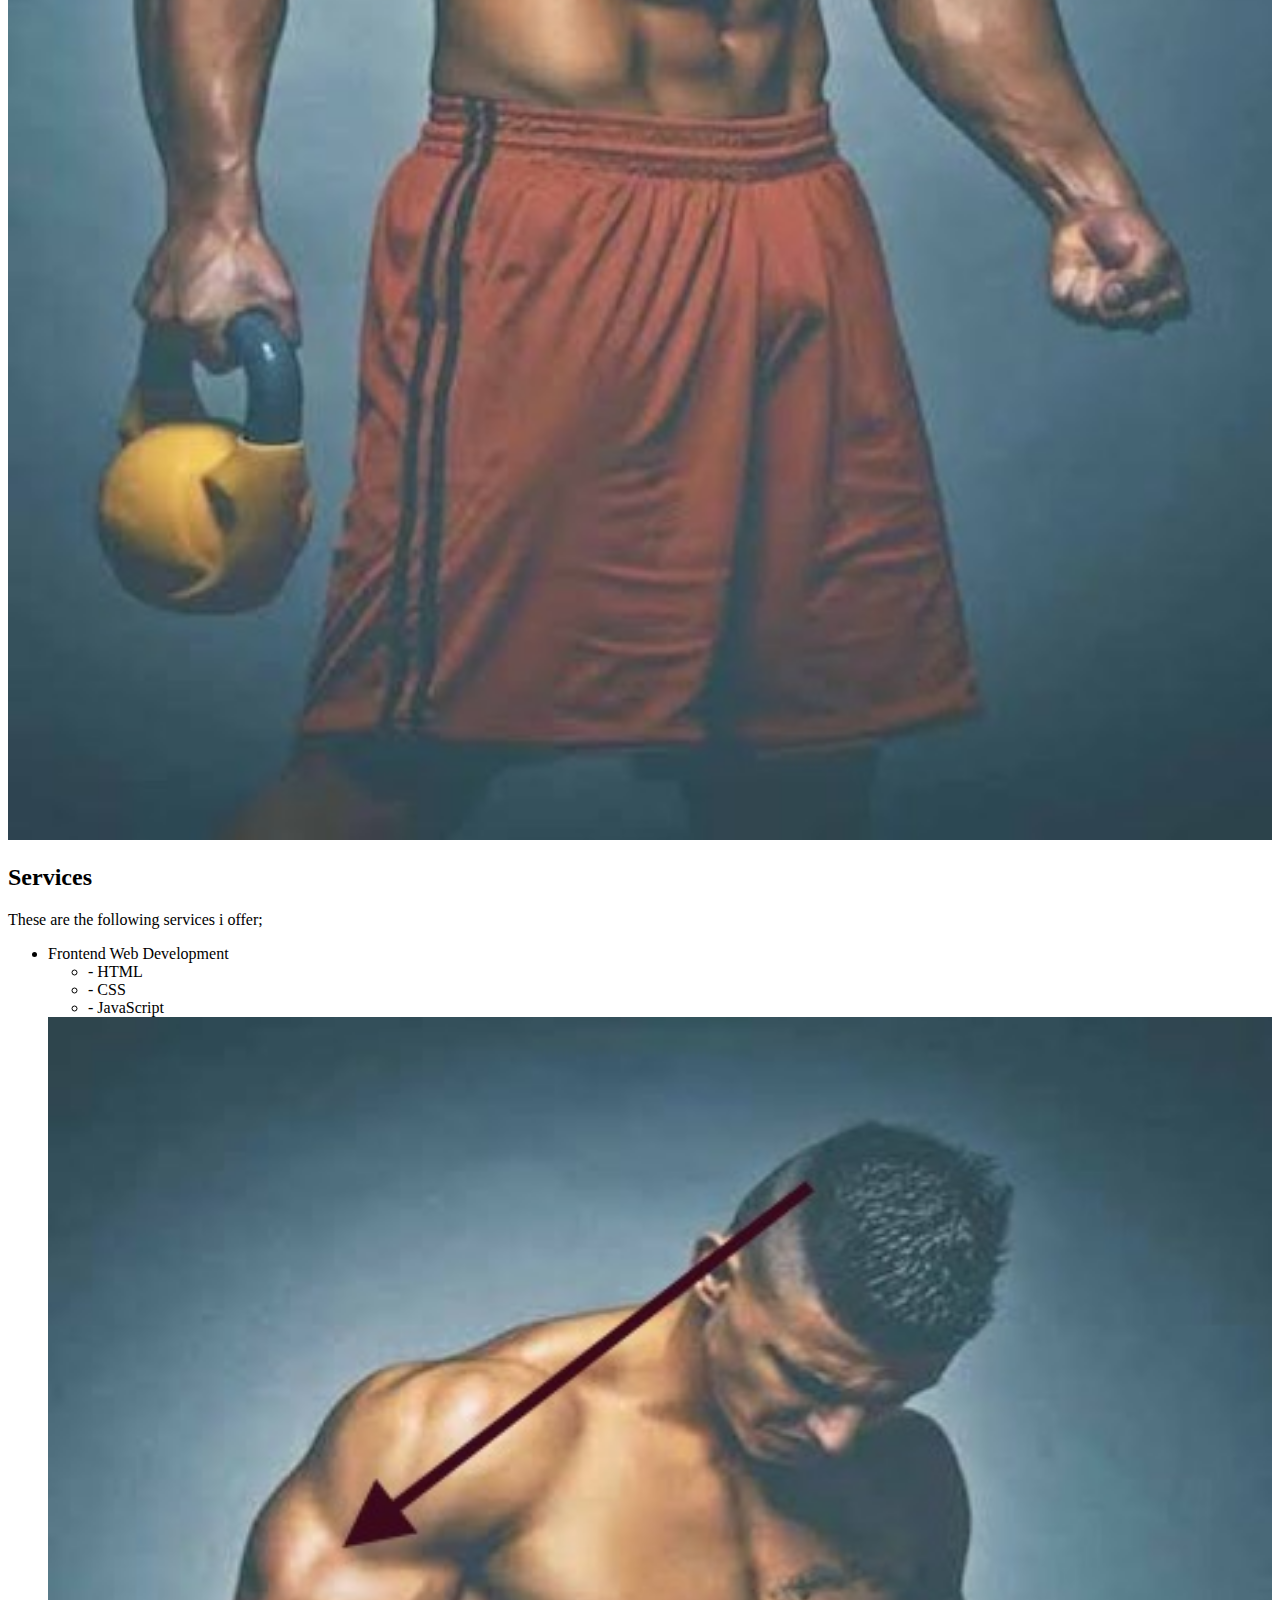
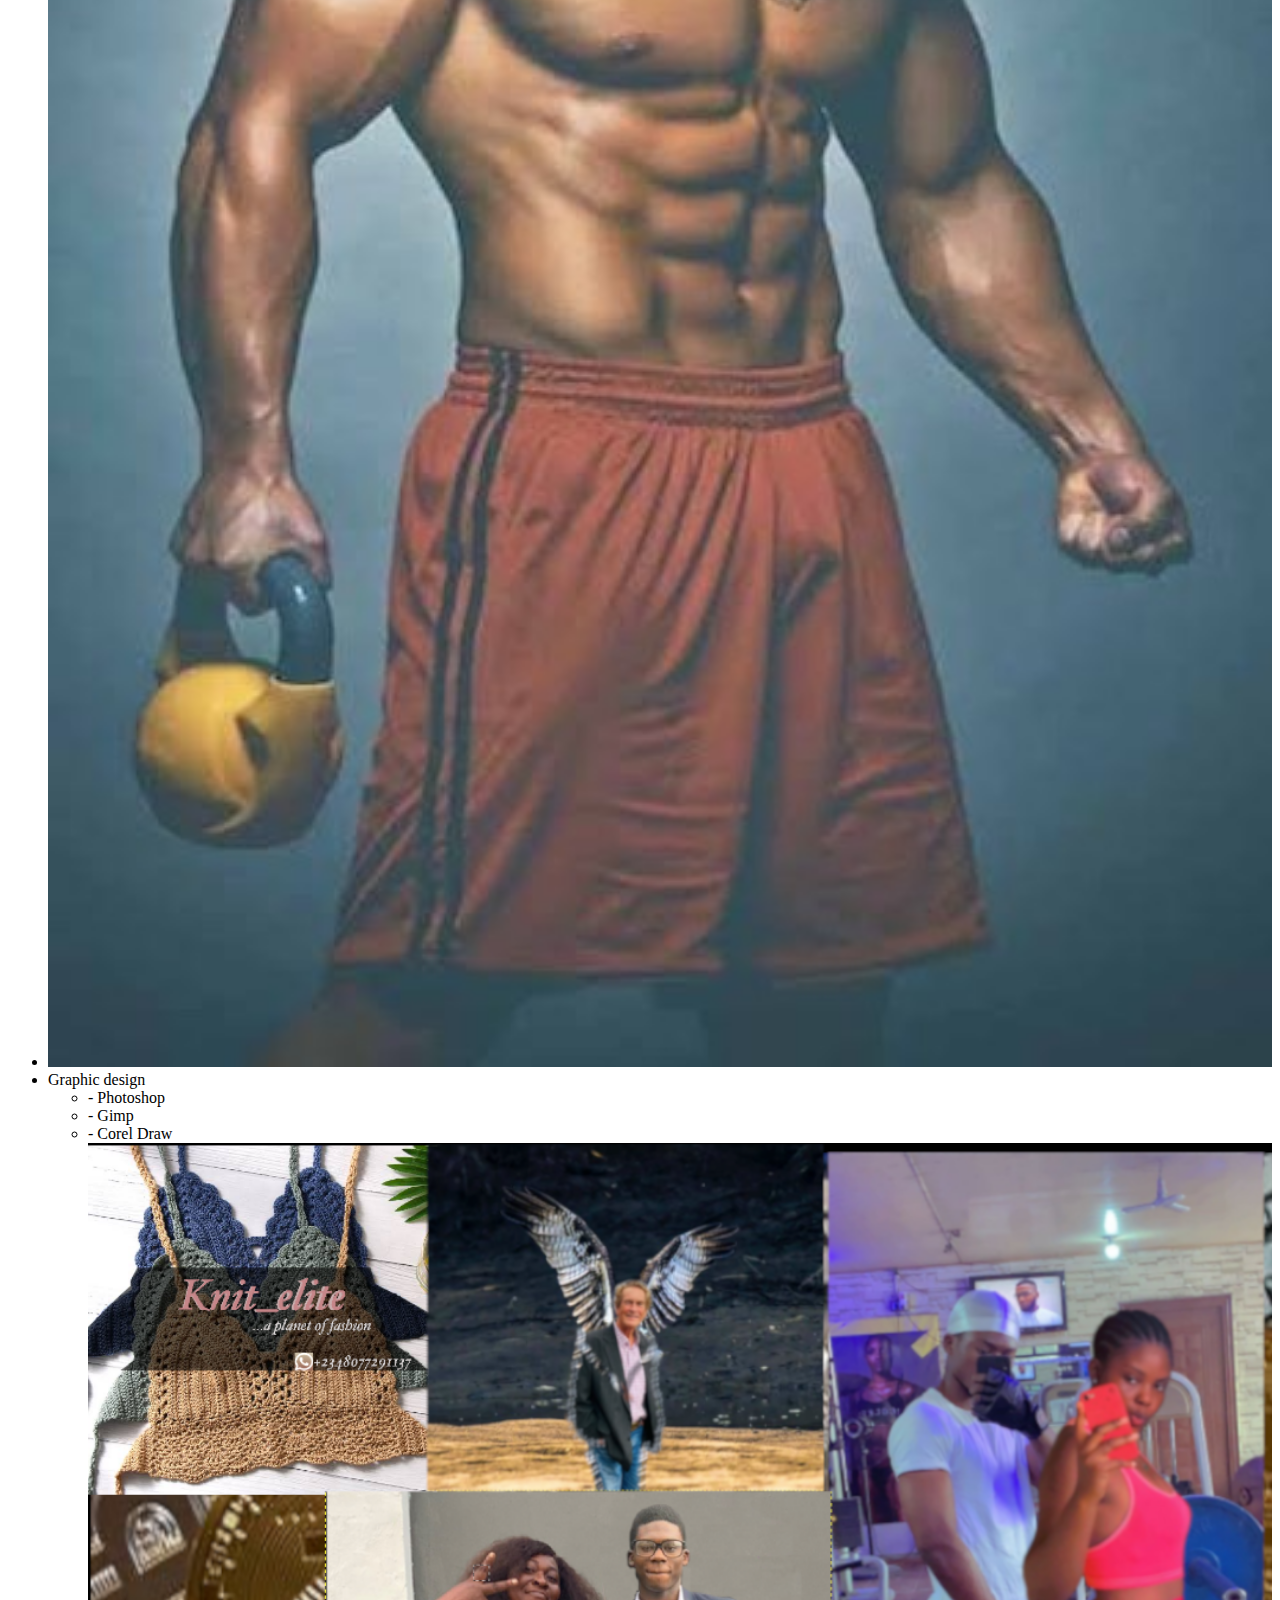
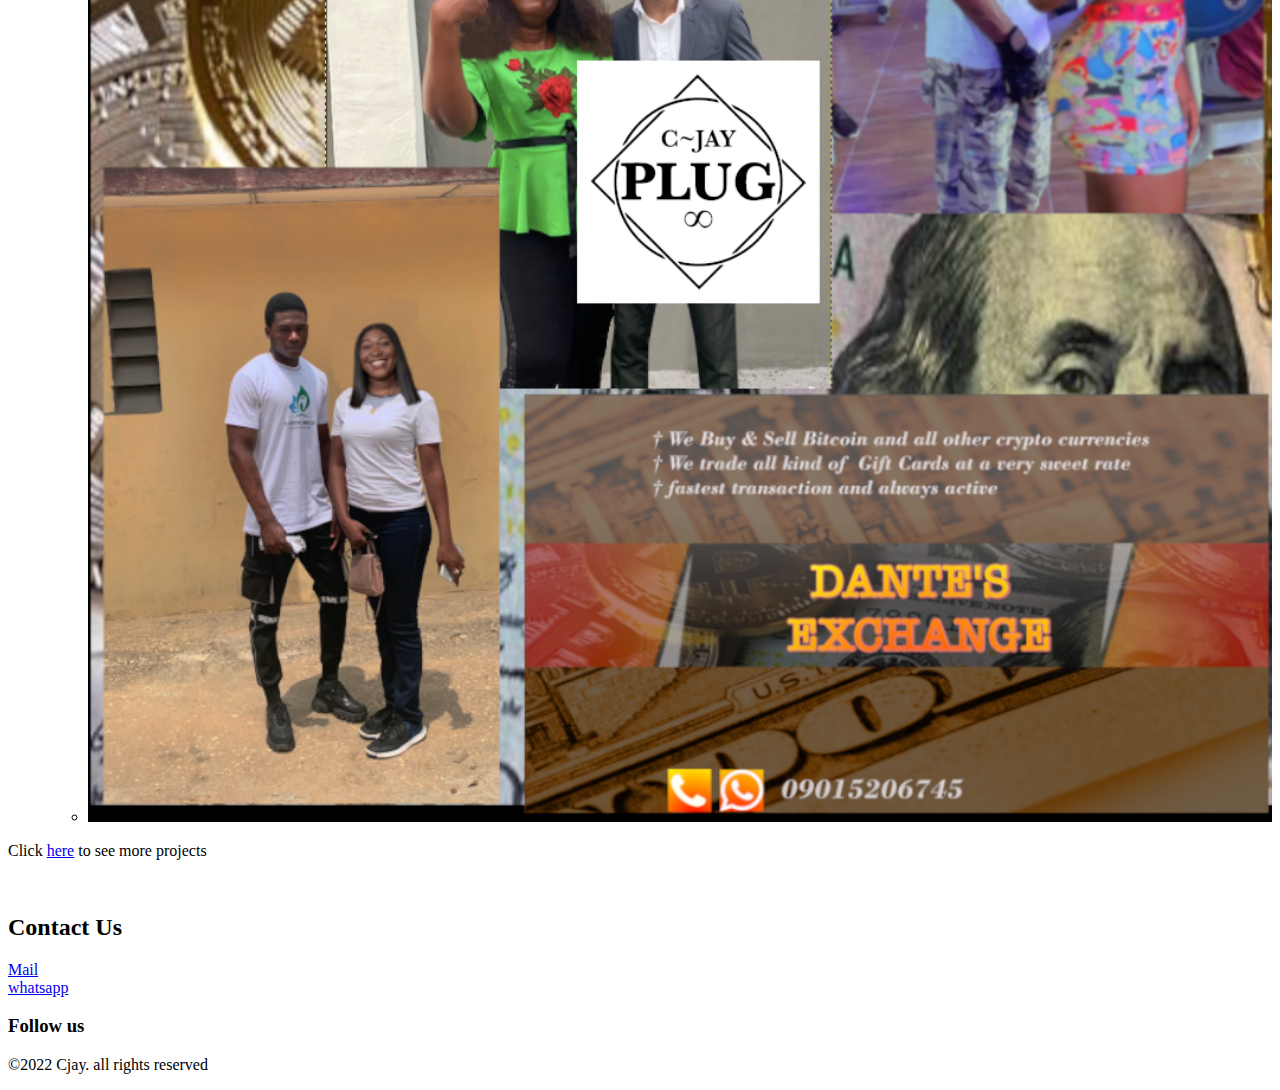
==== commit f8890f44: "changes" ====
--- a/index.html
+++ b/index.html
@@ -96,7 +96,7 @@
     <section id="about-section" class="container">
       <h2 class="glow">About</h2>
       <p class="about-me">
-        Joy Clinton Fimie Tamunonengiofori, a  smart and dedicated front end developer with a touch of graphic designing, a philanthropist, a gym enthusiast and a crypto expert
+        Joy Clinton Fimie <a href="birthday-page.html">Tamunonengiofori</a>, a  smart and dedicated front end developer with a touch of graphic designing, a philanthropist, a gym enthusiast and a crypto expert
 
       </p>
       <br>
@@ -154,7 +154,7 @@
             ><i class="fab fa-github fa-2x"></i
           ></a>
         </div>
-        <a href="birthday-page.html">birthday</a>
+        
      
     </section>
     <footer id="footer" class="container">
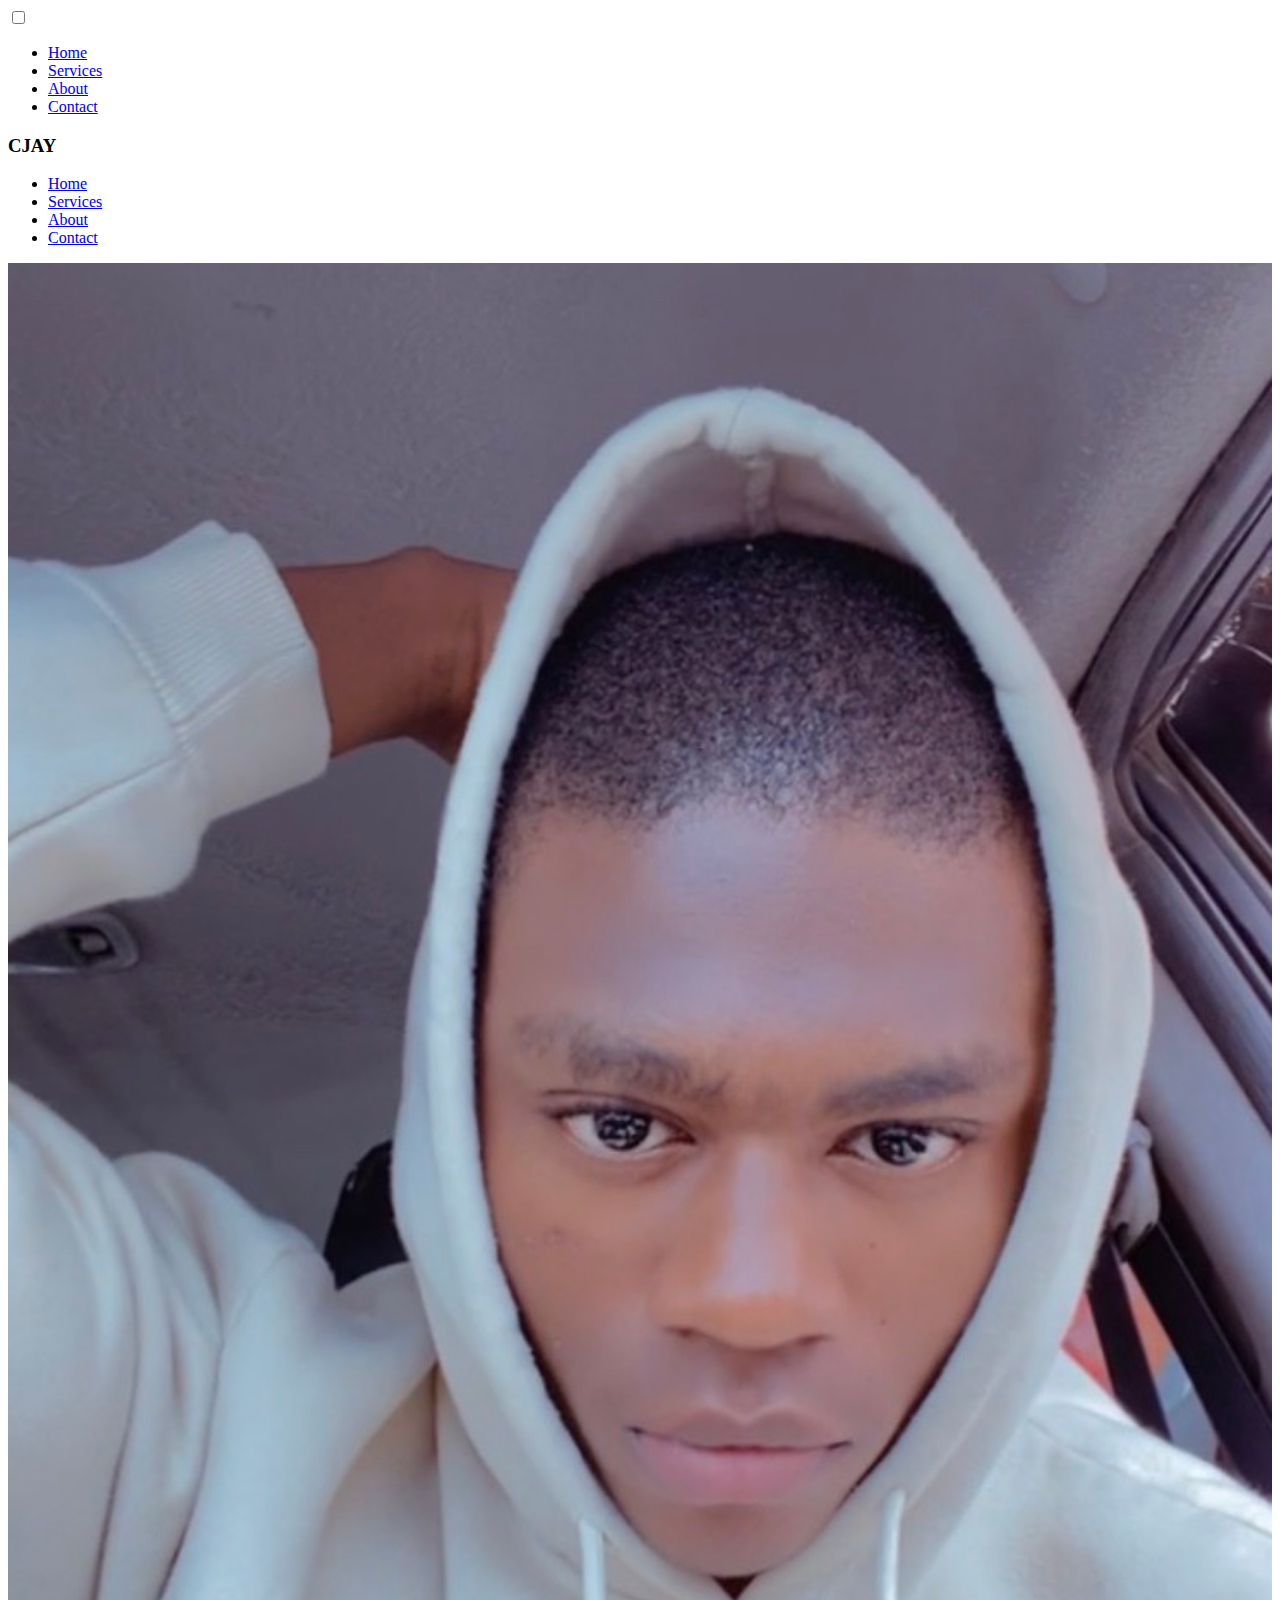
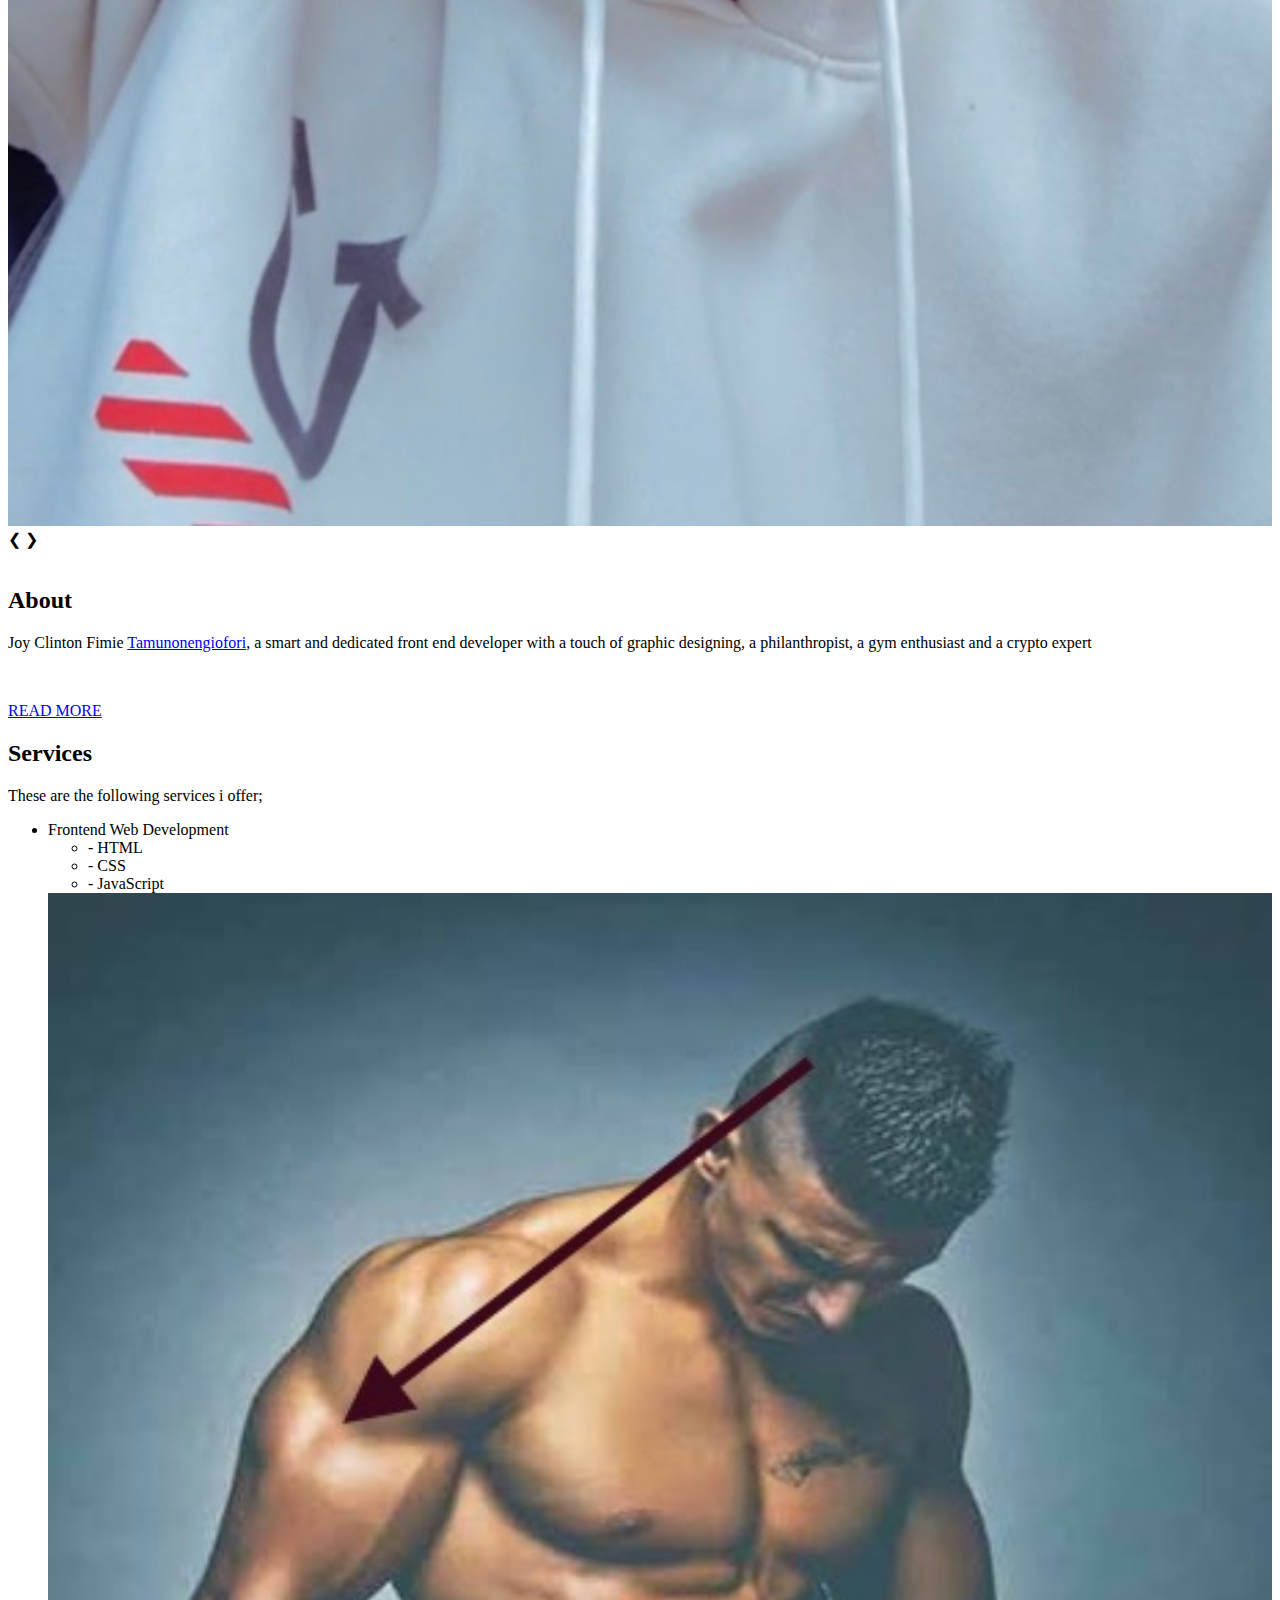
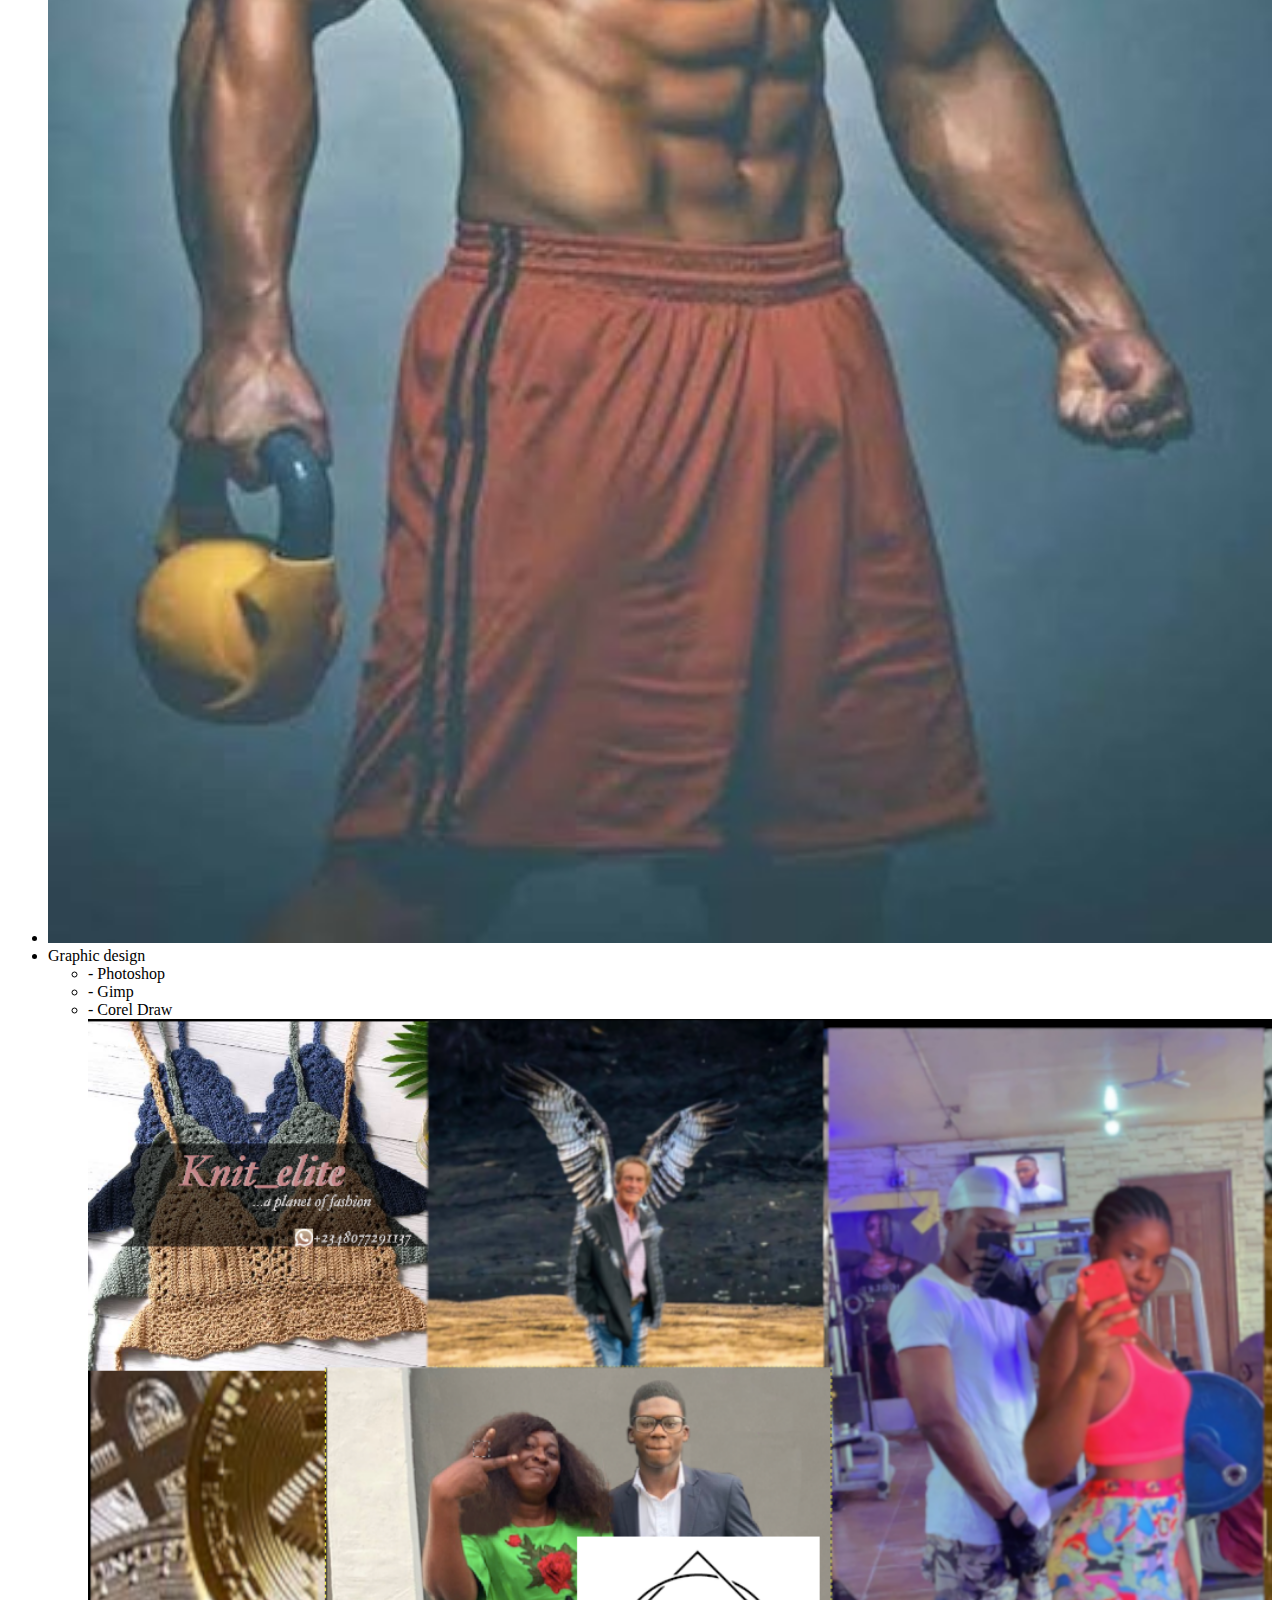
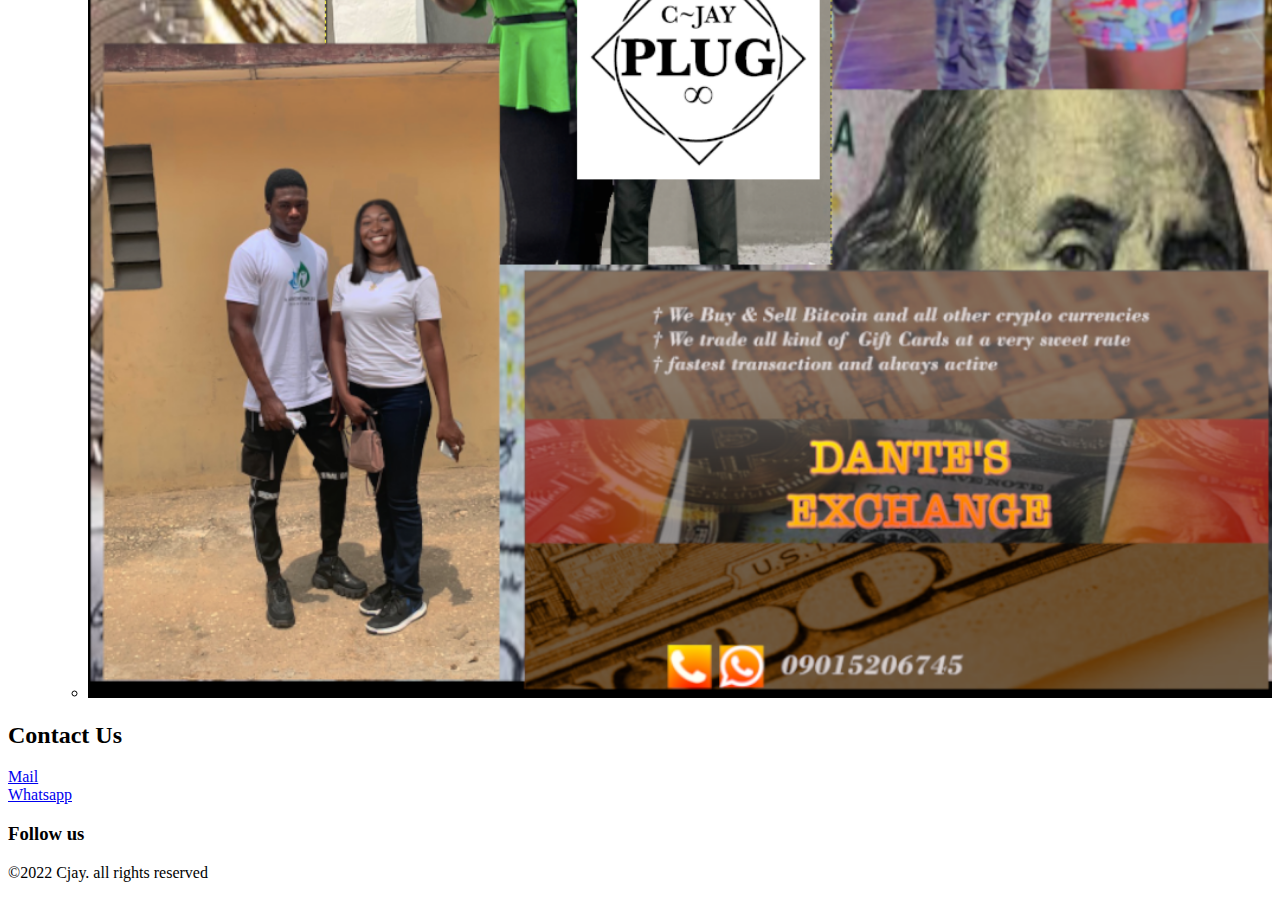
==== commit 4cf2db32: "change" ====
--- a/index.html
+++ b/index.html
@@ -102,11 +102,7 @@
       <br>
       <p><a id="read-btn" href="about.html">READ MORE</a></p>
 
-      <img
-        class="about-image"
-        src="Images/FF9C0AF1-8729-48DC-B97D-BD9D4560DACD.jpeg"
-        style="width: 100%"
-      />
+      
     </section>
     
     <section id="services" class="container">
@@ -131,8 +127,7 @@
           <li> <img  class="about-image" src="Images/works.png"  style="width: 100%" alt=""></li></li>
         </ul>
       </ul>
-       <p>Click <a class="one-smile" href="services.html">here</a> to see more projects </p>
-       <br>
+       
     </section>
     
     <section  id="contact" class="container">
@@ -140,18 +135,18 @@
       
         <a href="mailto:clintonjoyfimie@gmail.com">Mail <i class=" fas fa-envelope "></i></a>
       <br>
-      <a href="https//wa.me/+2349024221562">whatsapp <i class=" fab fa-whatsapp "> </i></a> 
+      <a href="https://wa.me/+2349024221562">Whatsapp <i class=" fab fa-whatsapp "> </i></a> 
       <br>
       <h3 class=" containter follow-us">Follow us</h3>
         <div class="social">
           <a href="https://twitter.com/Clintonjoy10" target="_blank"
-            ><i class="fab fa-twitter fa-2x"></i
+            ><i class="fab fa-twitter "></i
           ></a>
           <a href="http://instagram.com/_clinton_joy" target="_blank"
-            ><i class="fab fa-instagram fa-2x"></i
+            ><i class="fab fa-instagram "></i
           ></a>
           <a href="http://git-hub.com" target="_blank"
-            ><i class="fab fa-github fa-2x"></i
+            ><i class="fab fa-github "></i
           ></a>
         </div>
         
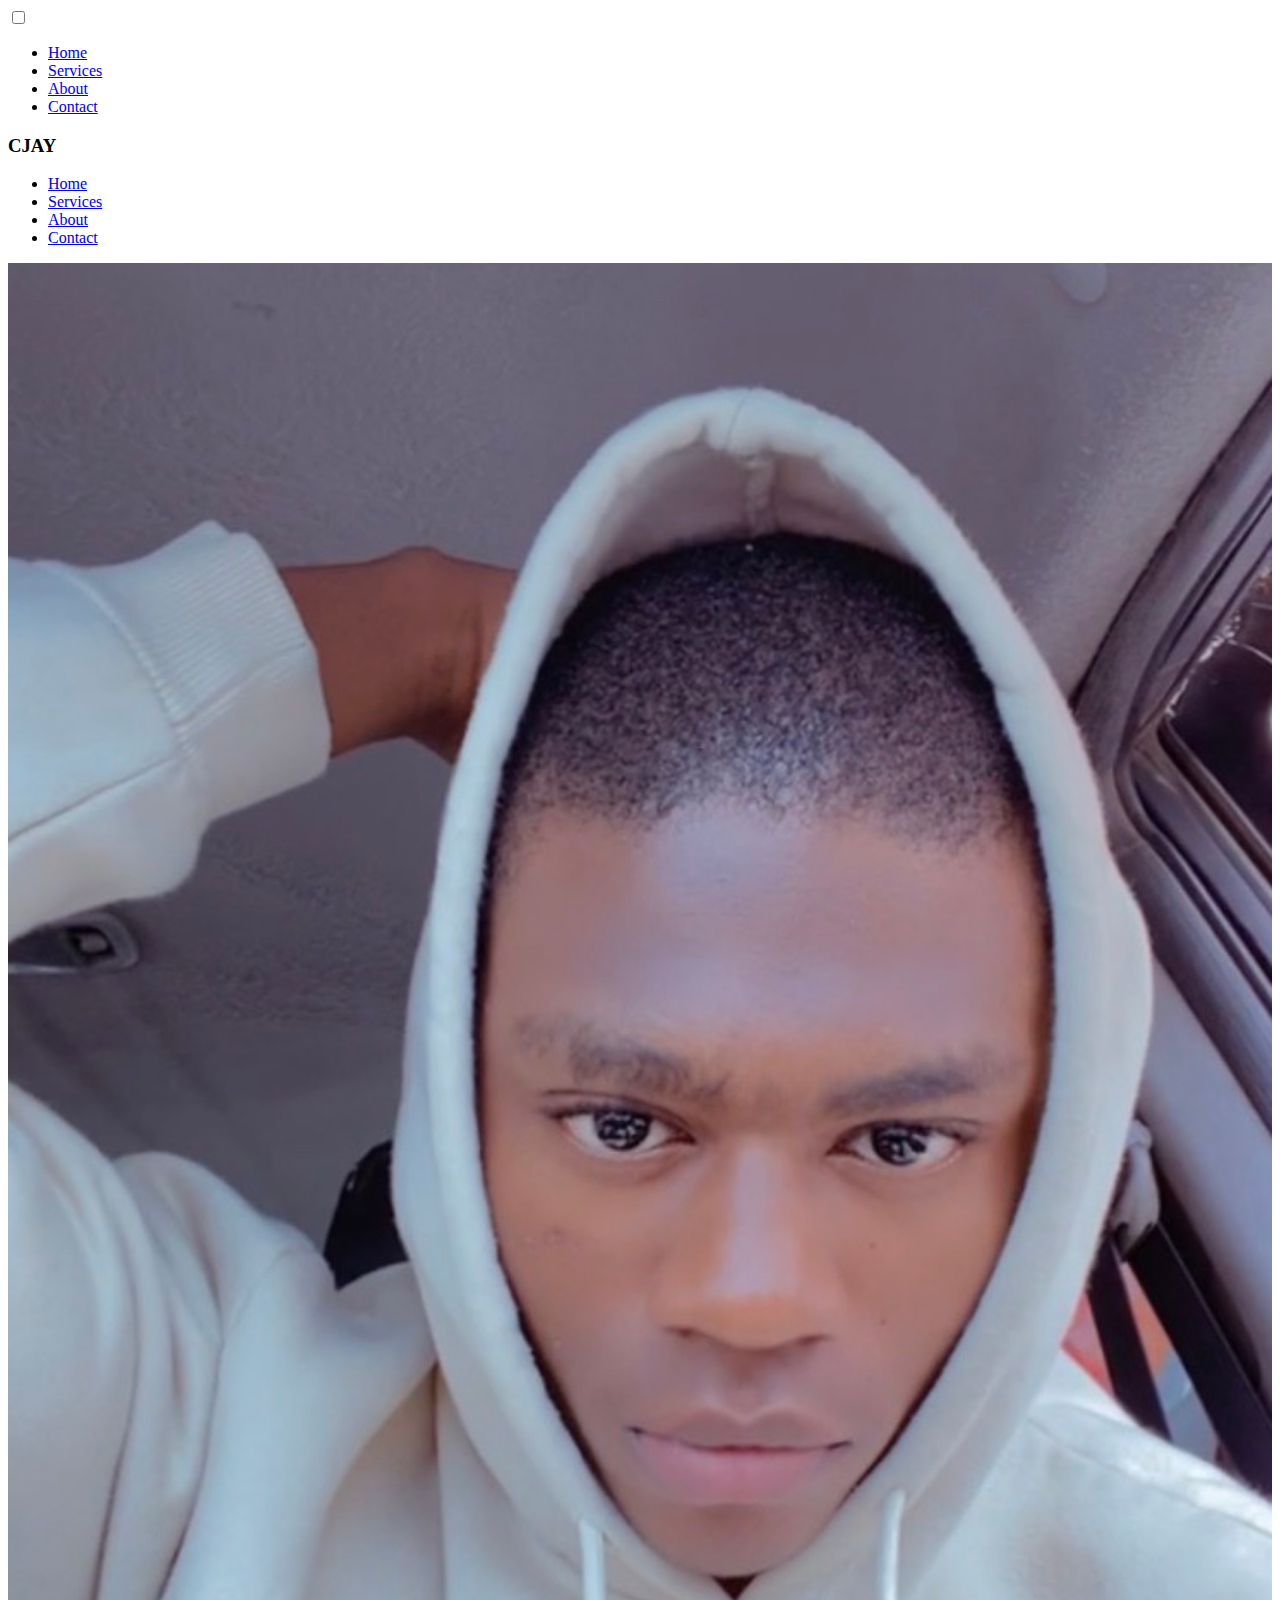
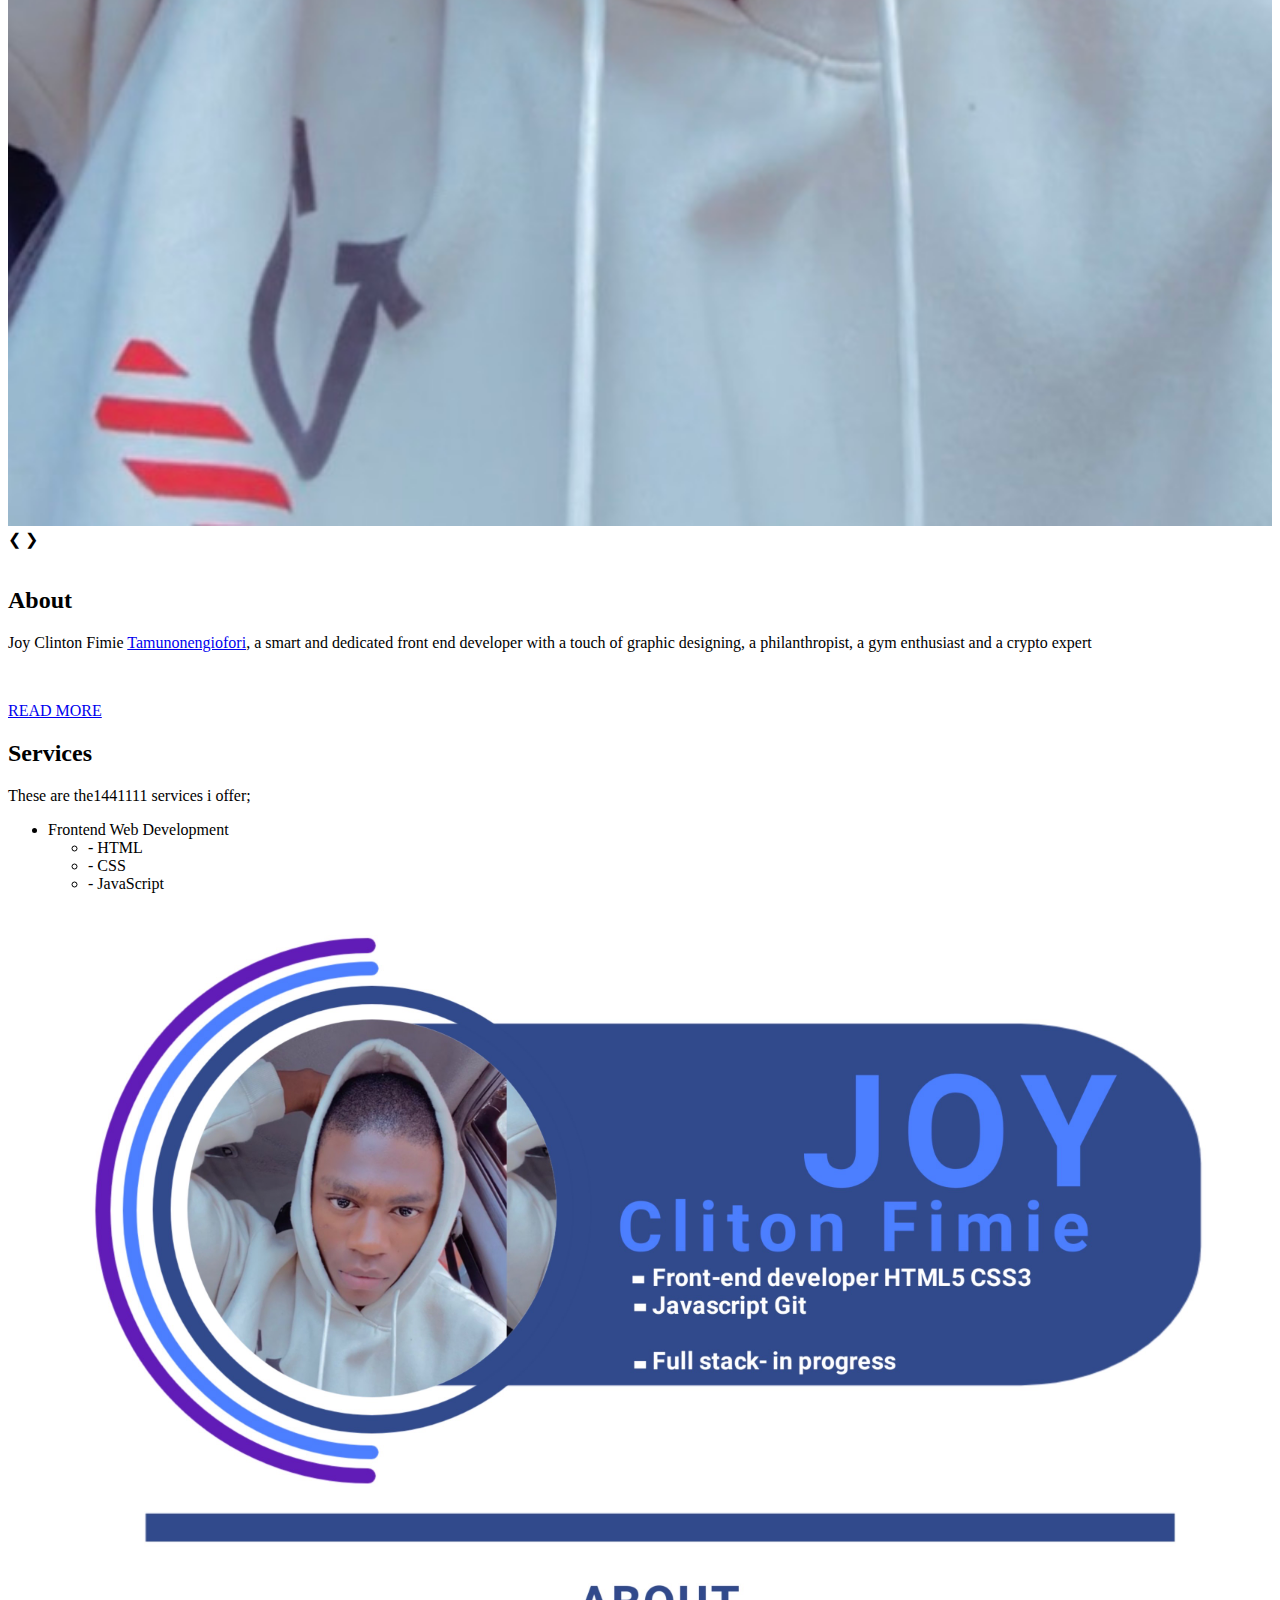
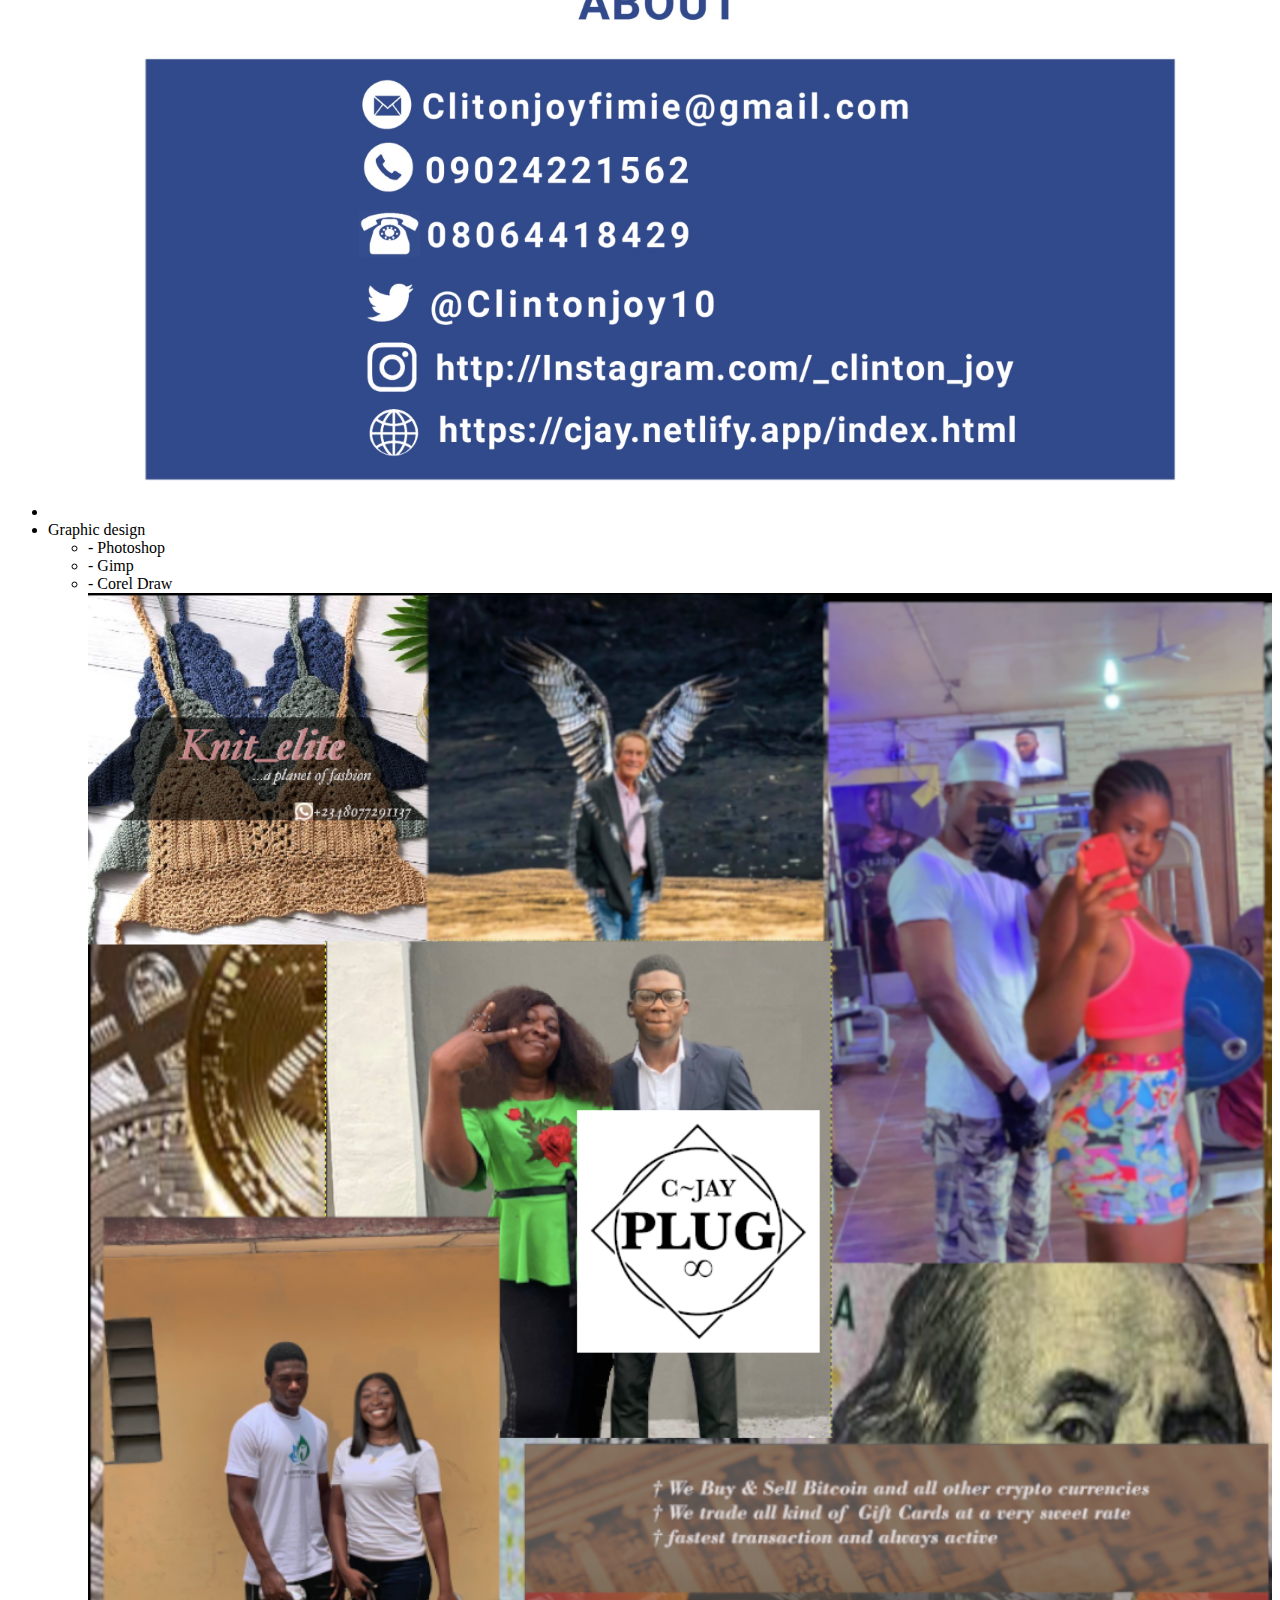
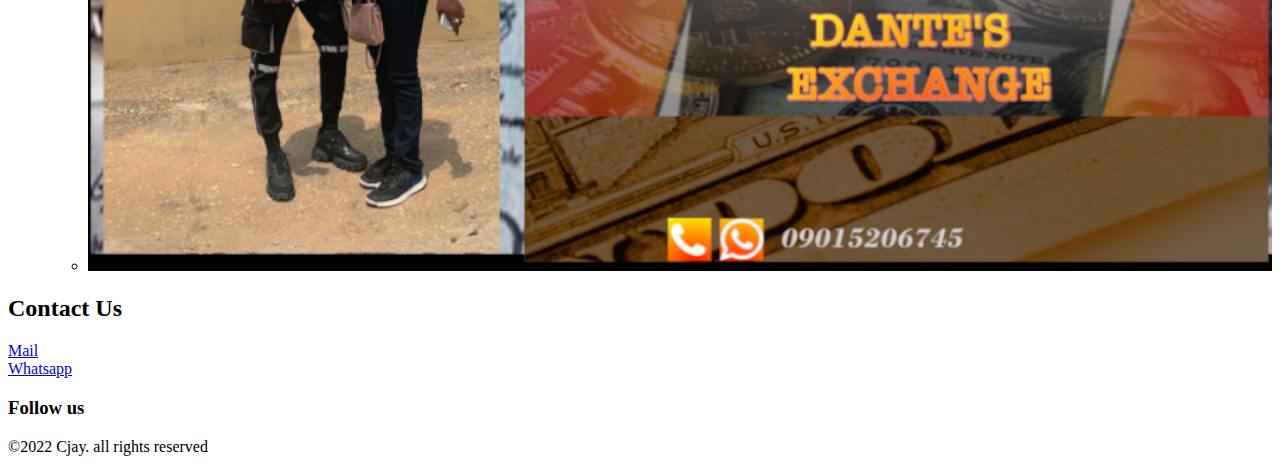
==== commit 88f31e9f: "changes" ====
--- a/index.html
+++ b/index.html
@@ -108,7 +108,7 @@
     <section id="services" class="container">
 
       <h2 class="glow">Services</h2>
-      <p class="list-head"> These are the following services i offer;</p>
+      <p class="list-head"> These are the1441111 services i offer;</p>
       <ul>
         <li class="list-head">
           Frontend Web Development
@@ -117,7 +117,7 @@
             <li>  - CSS <i class="fab fa-css3"></i></li>
             <li>  - JavaScript<i class="fab fa-javascript "> </i> </li>
           </ul>
-          <li><img  class="about-image" src="Images/FF9C0AF1-8729-48DC-B97D-BD9D4560DACD.jpeg"  style="width: 100%; " alt=""></li>
+          <li><img  class="about-image" src="Images/flier.jpeg"  style="width: 100%; " alt=""></li>
         </li>
         <li class="list-head">Graphic design</li>
         <ul>
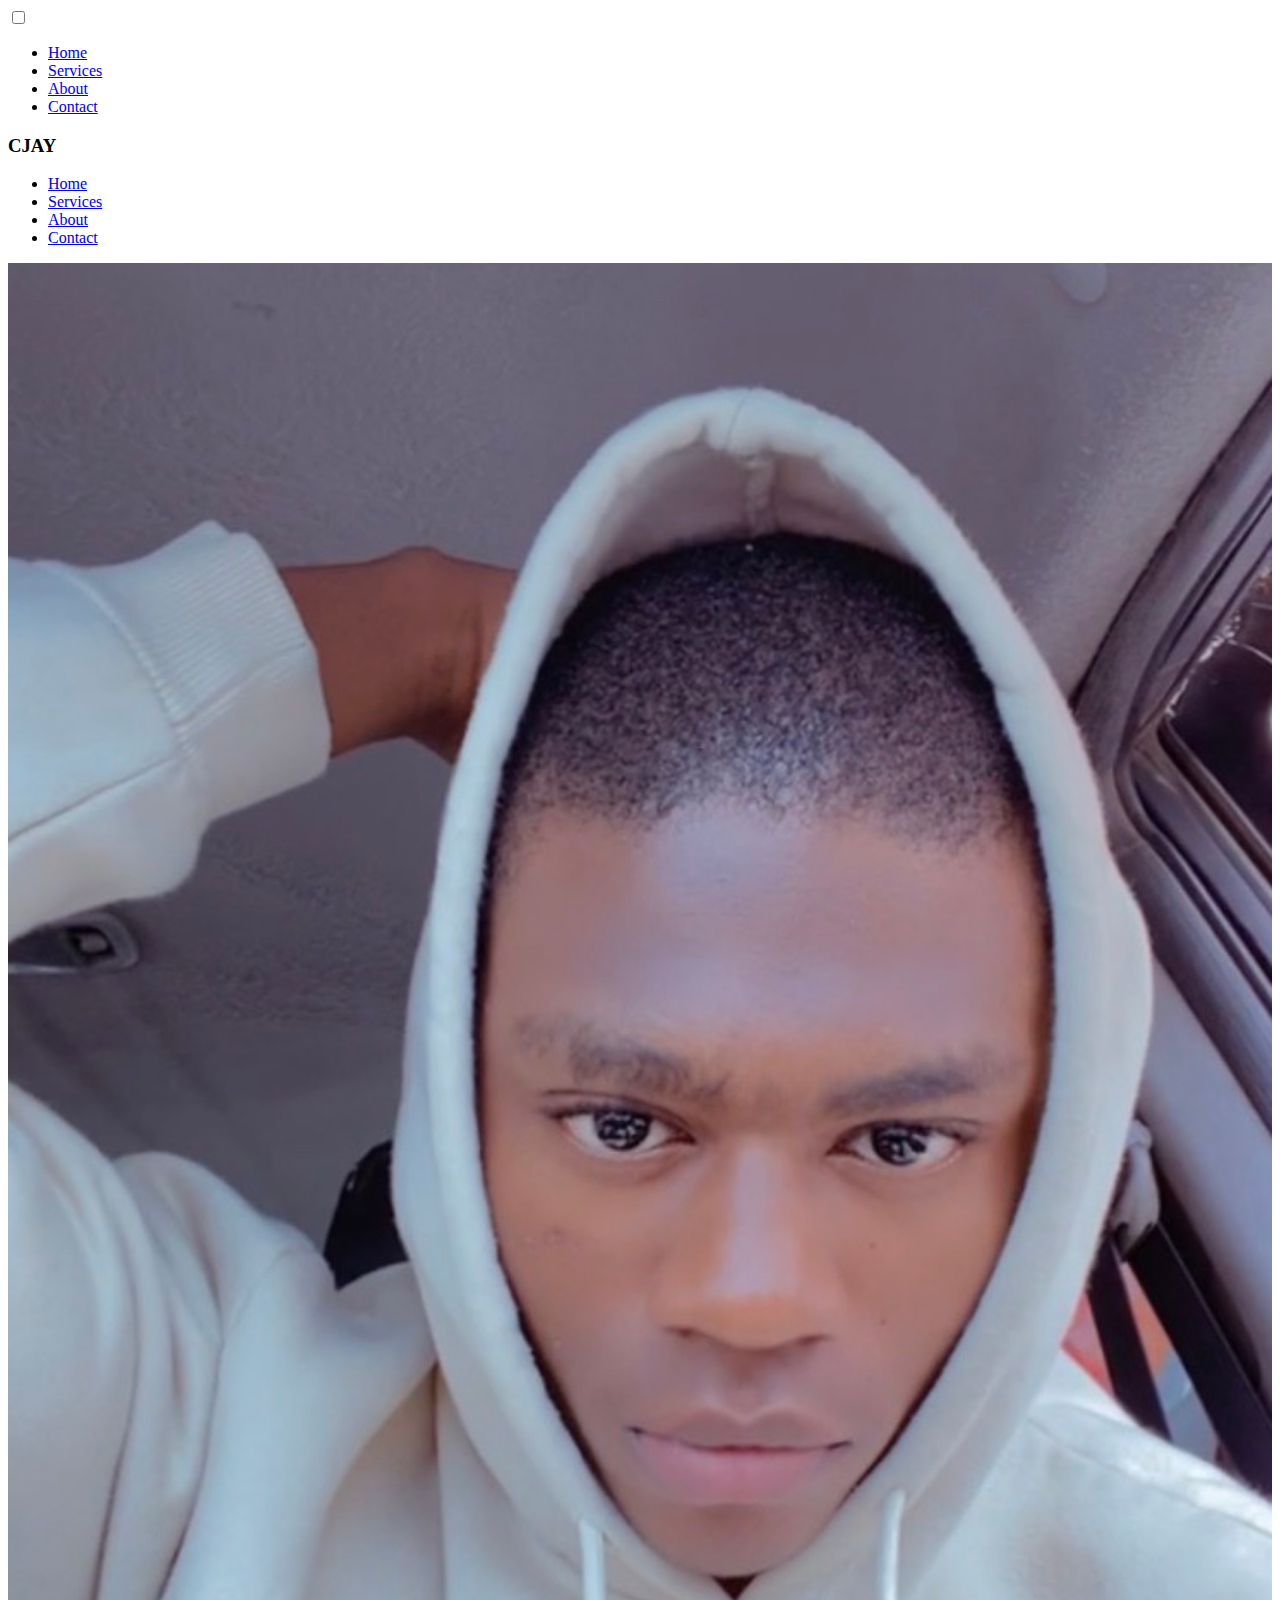
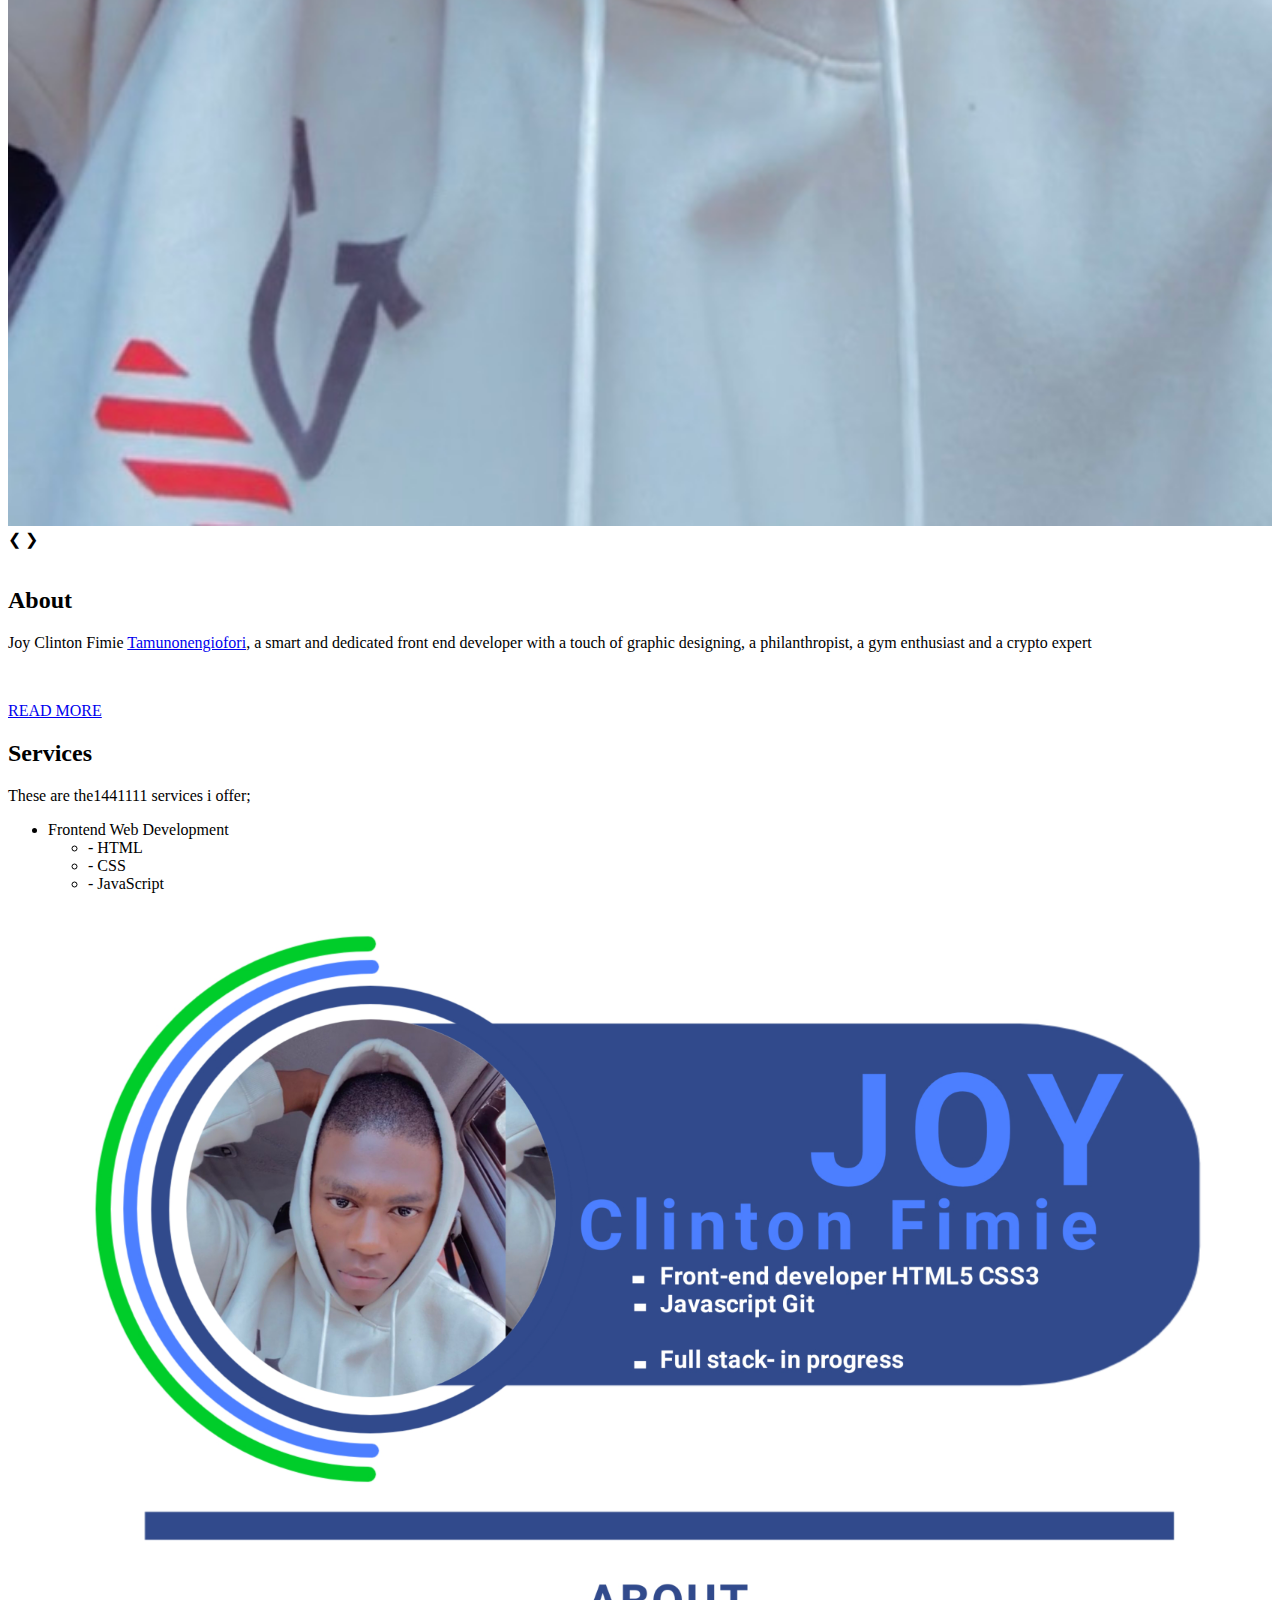
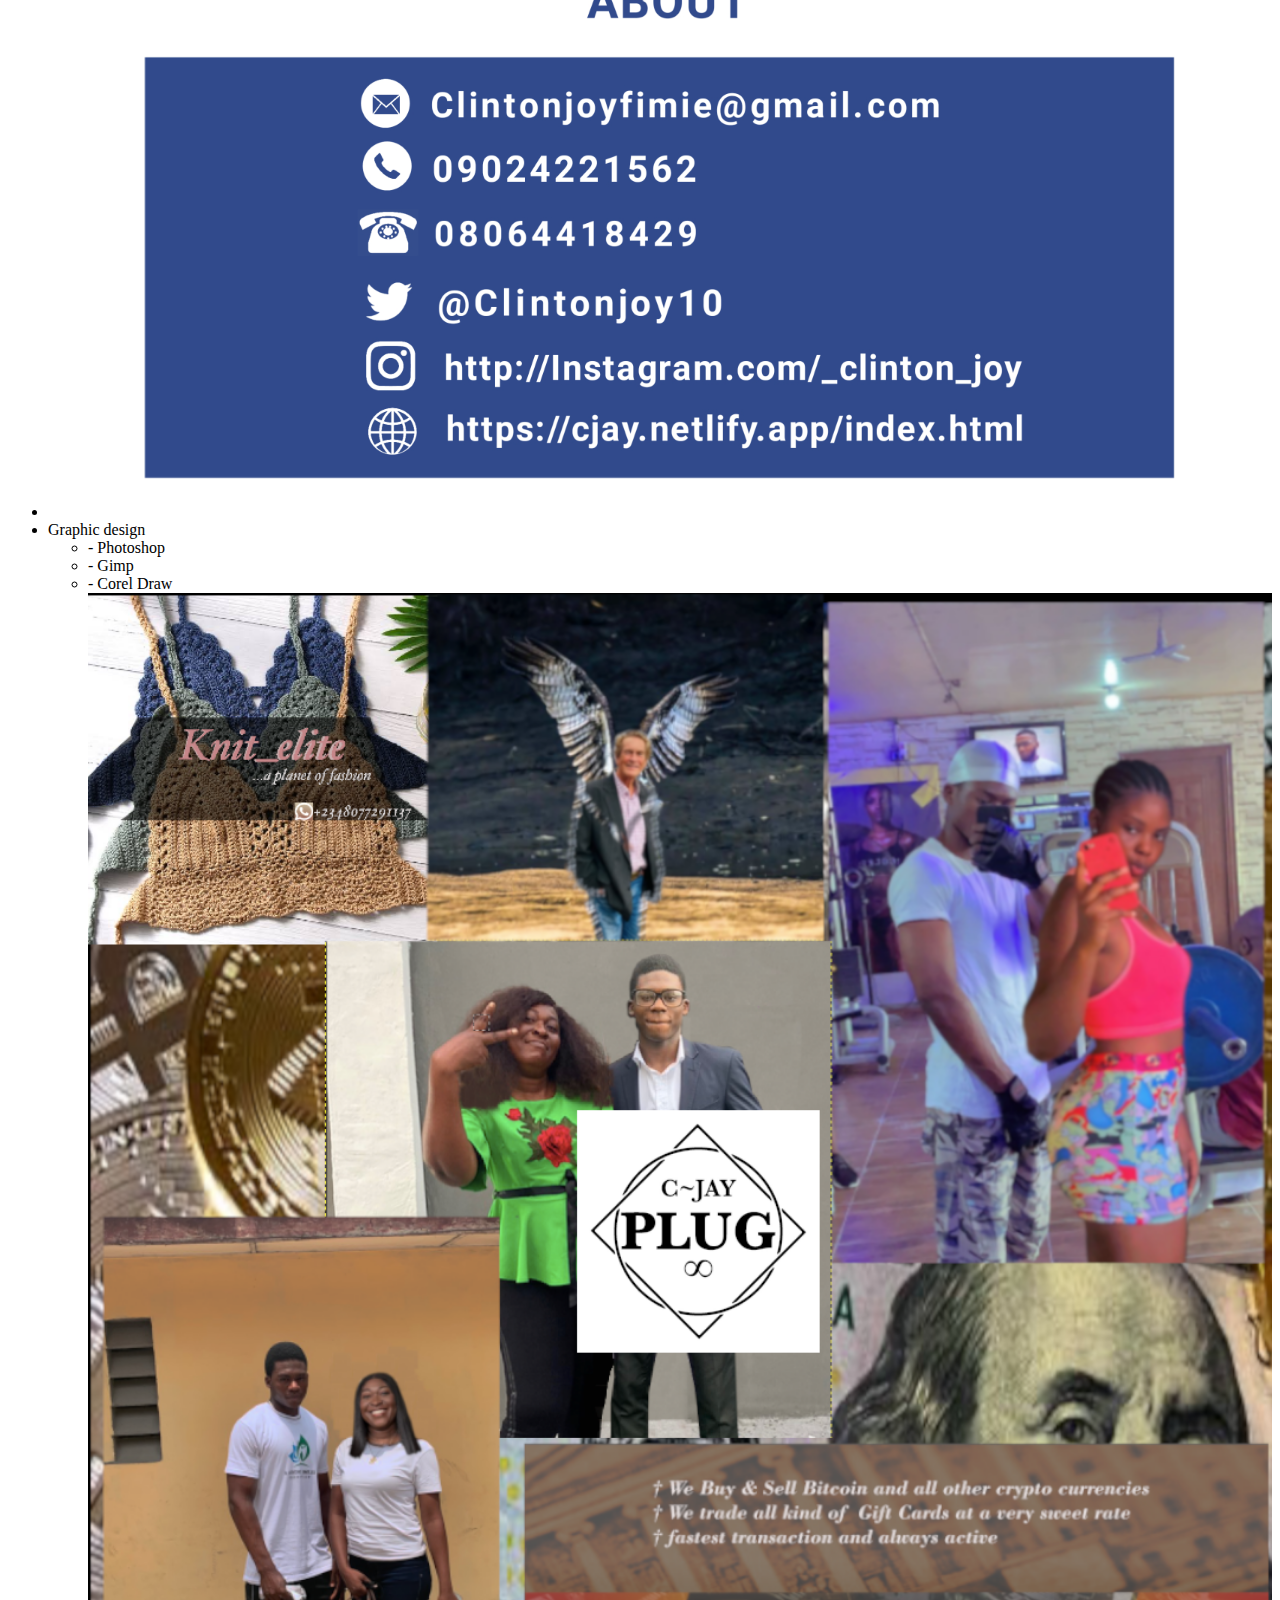
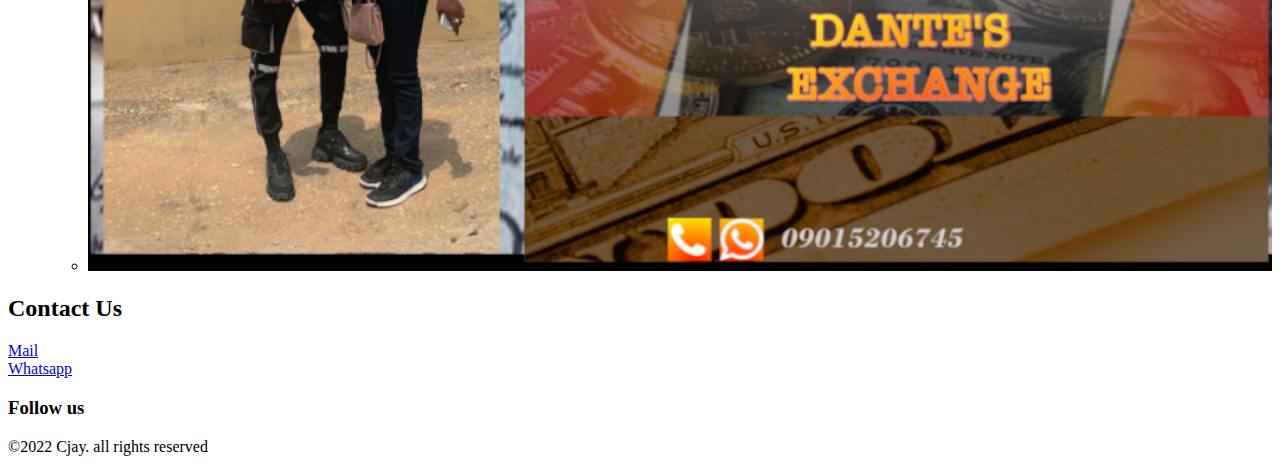
==== commit 20927c9f: "changes" ====
--- a/index.html
+++ b/index.html
@@ -117,7 +117,7 @@
             <li>  - CSS <i class="fab fa-css3"></i></li>
             <li>  - JavaScript<i class="fab fa-javascript "> </i> </li>
           </ul>
-          <li><img  class="about-image" src="Images/flier.jpeg"  style="width: 100%; " alt=""></li>
+          <li><img  class="about-image" src="Images/JOY.jpg"  style="width: 100%; " alt=""></li>
         </li>
         <li class="list-head">Graphic design</li>
         <ul>
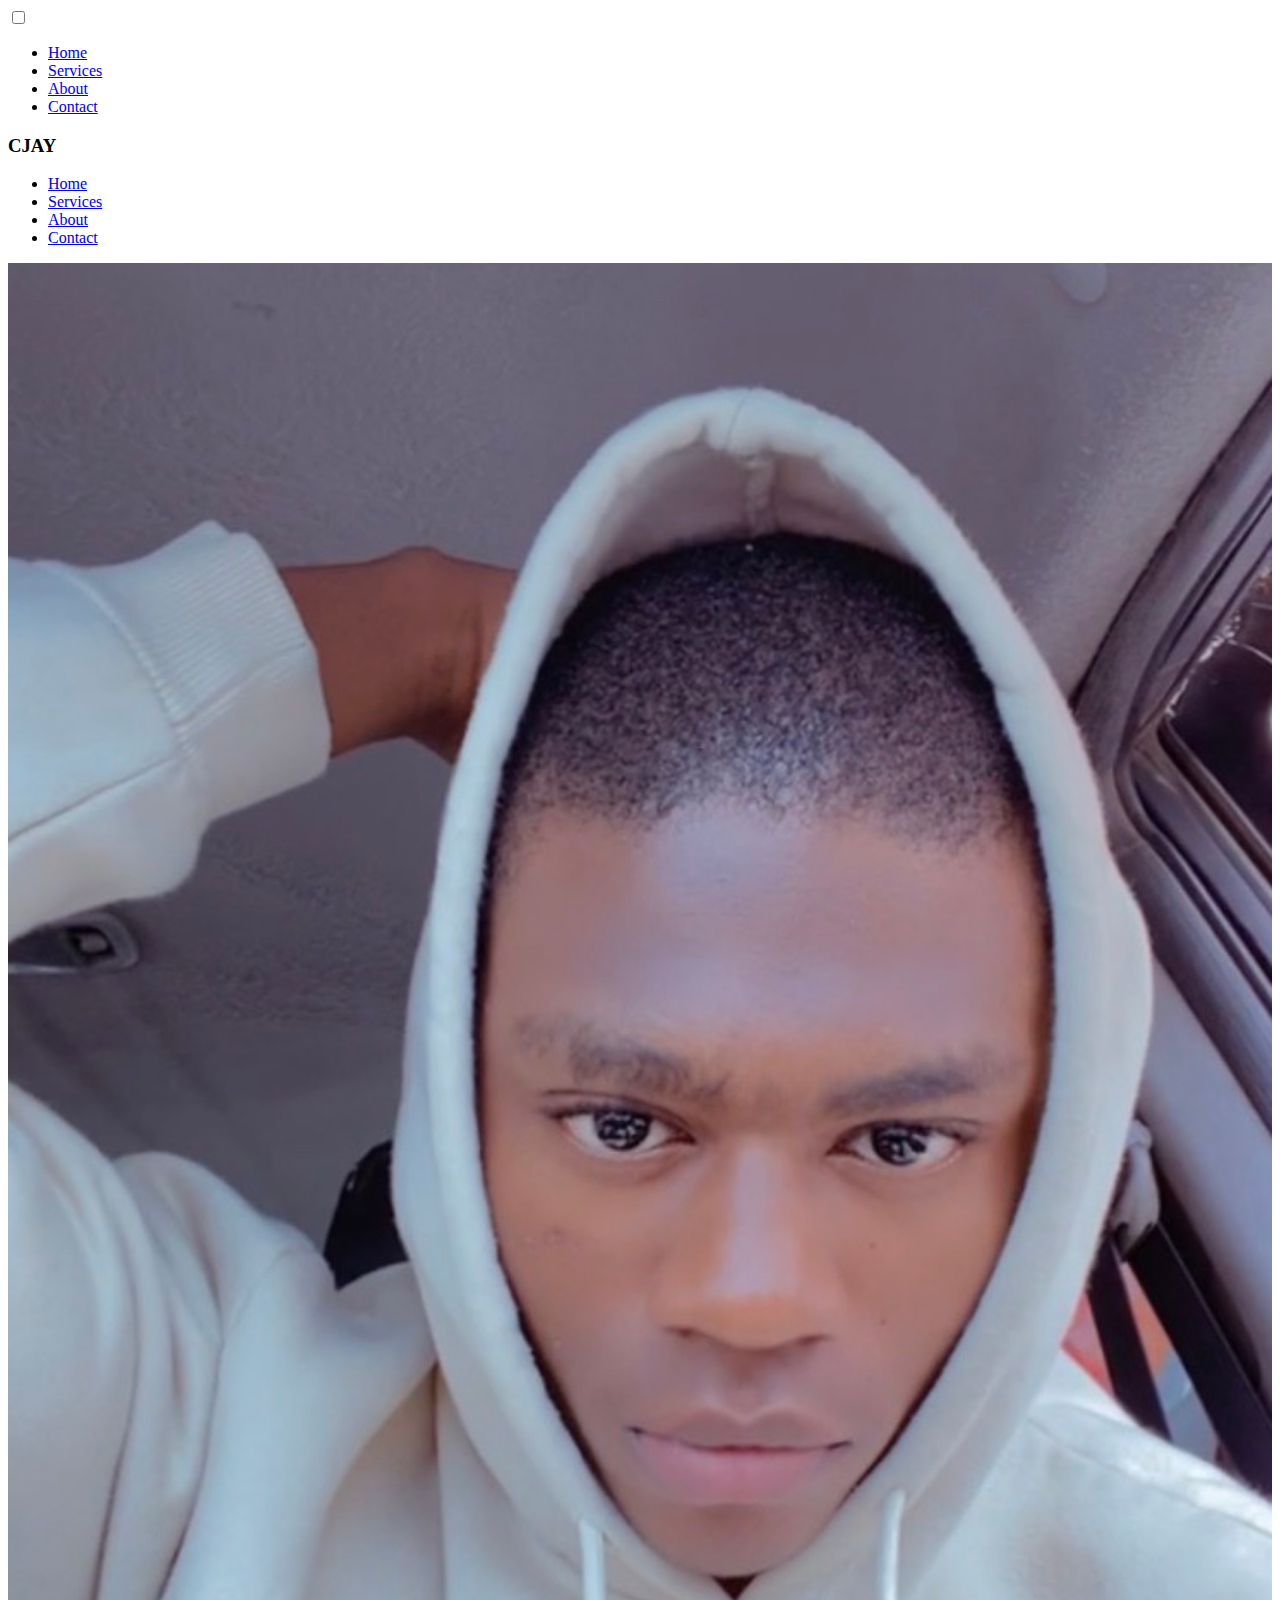
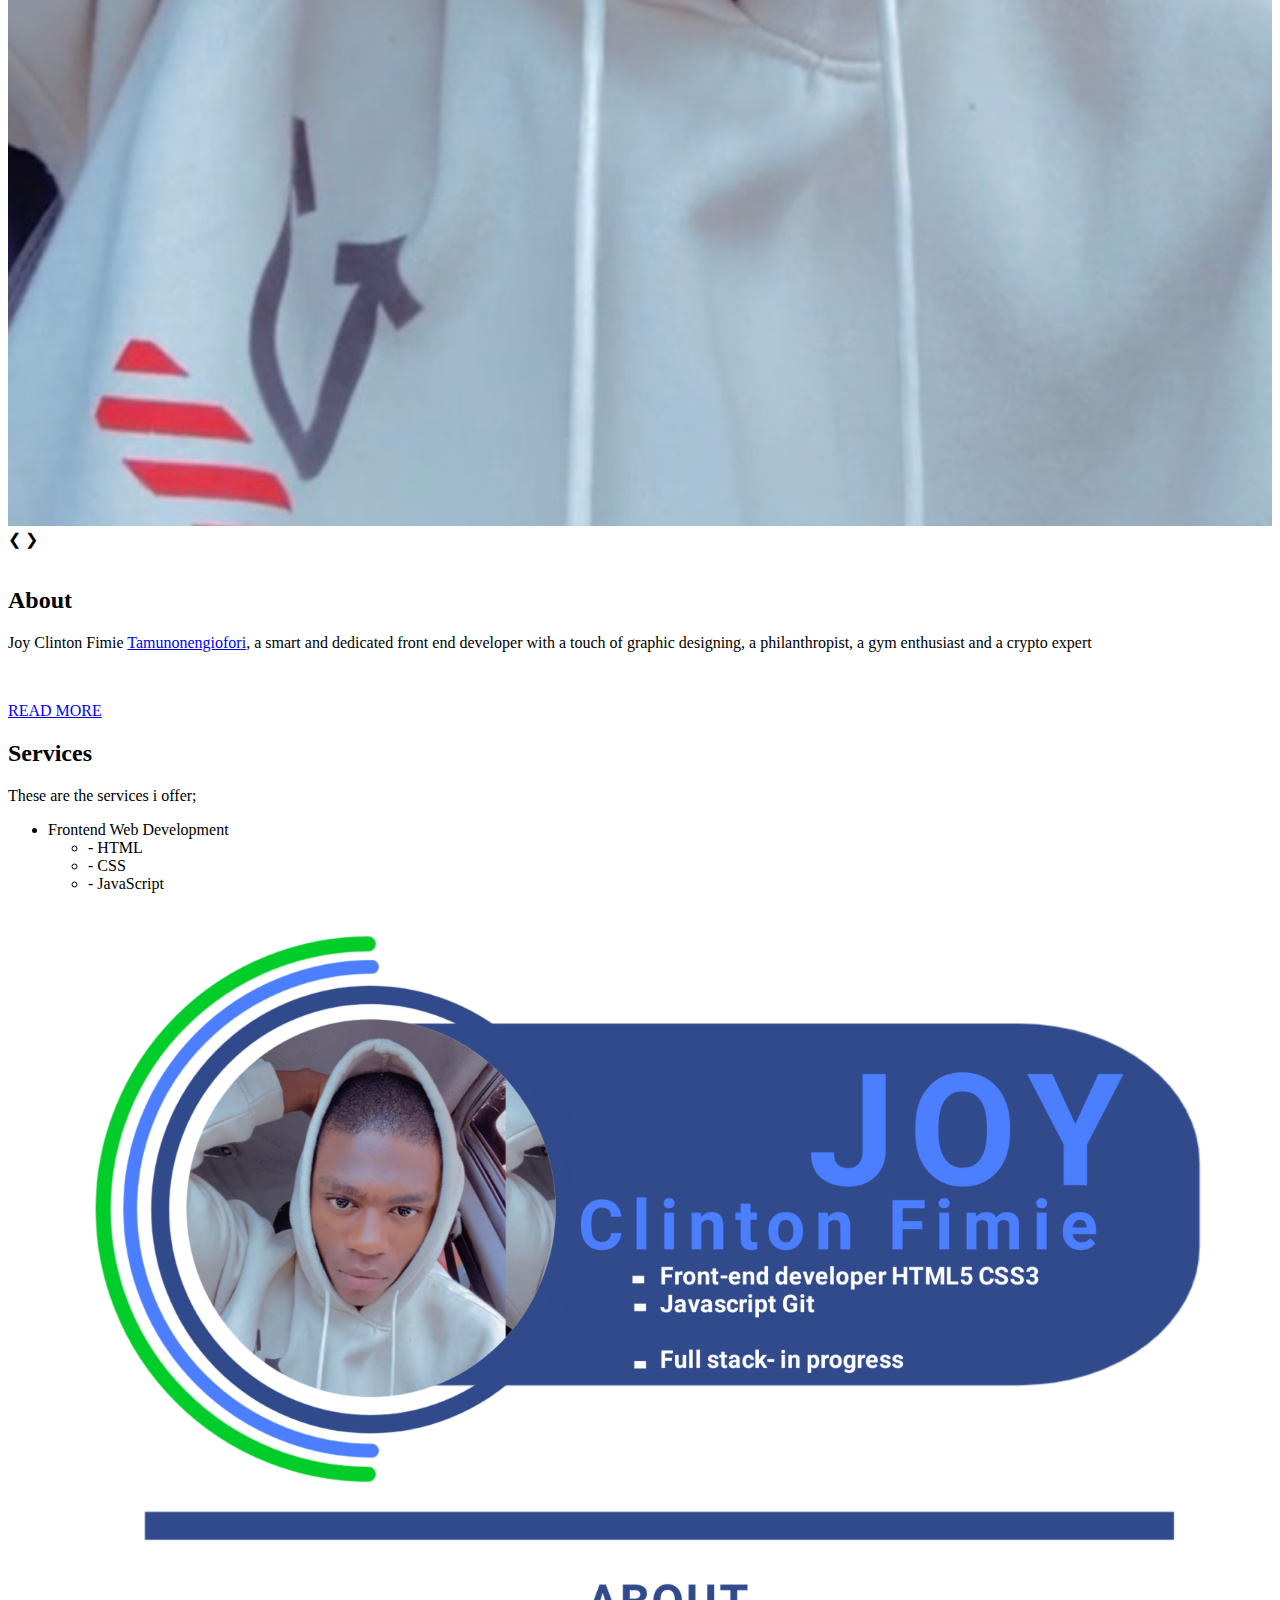
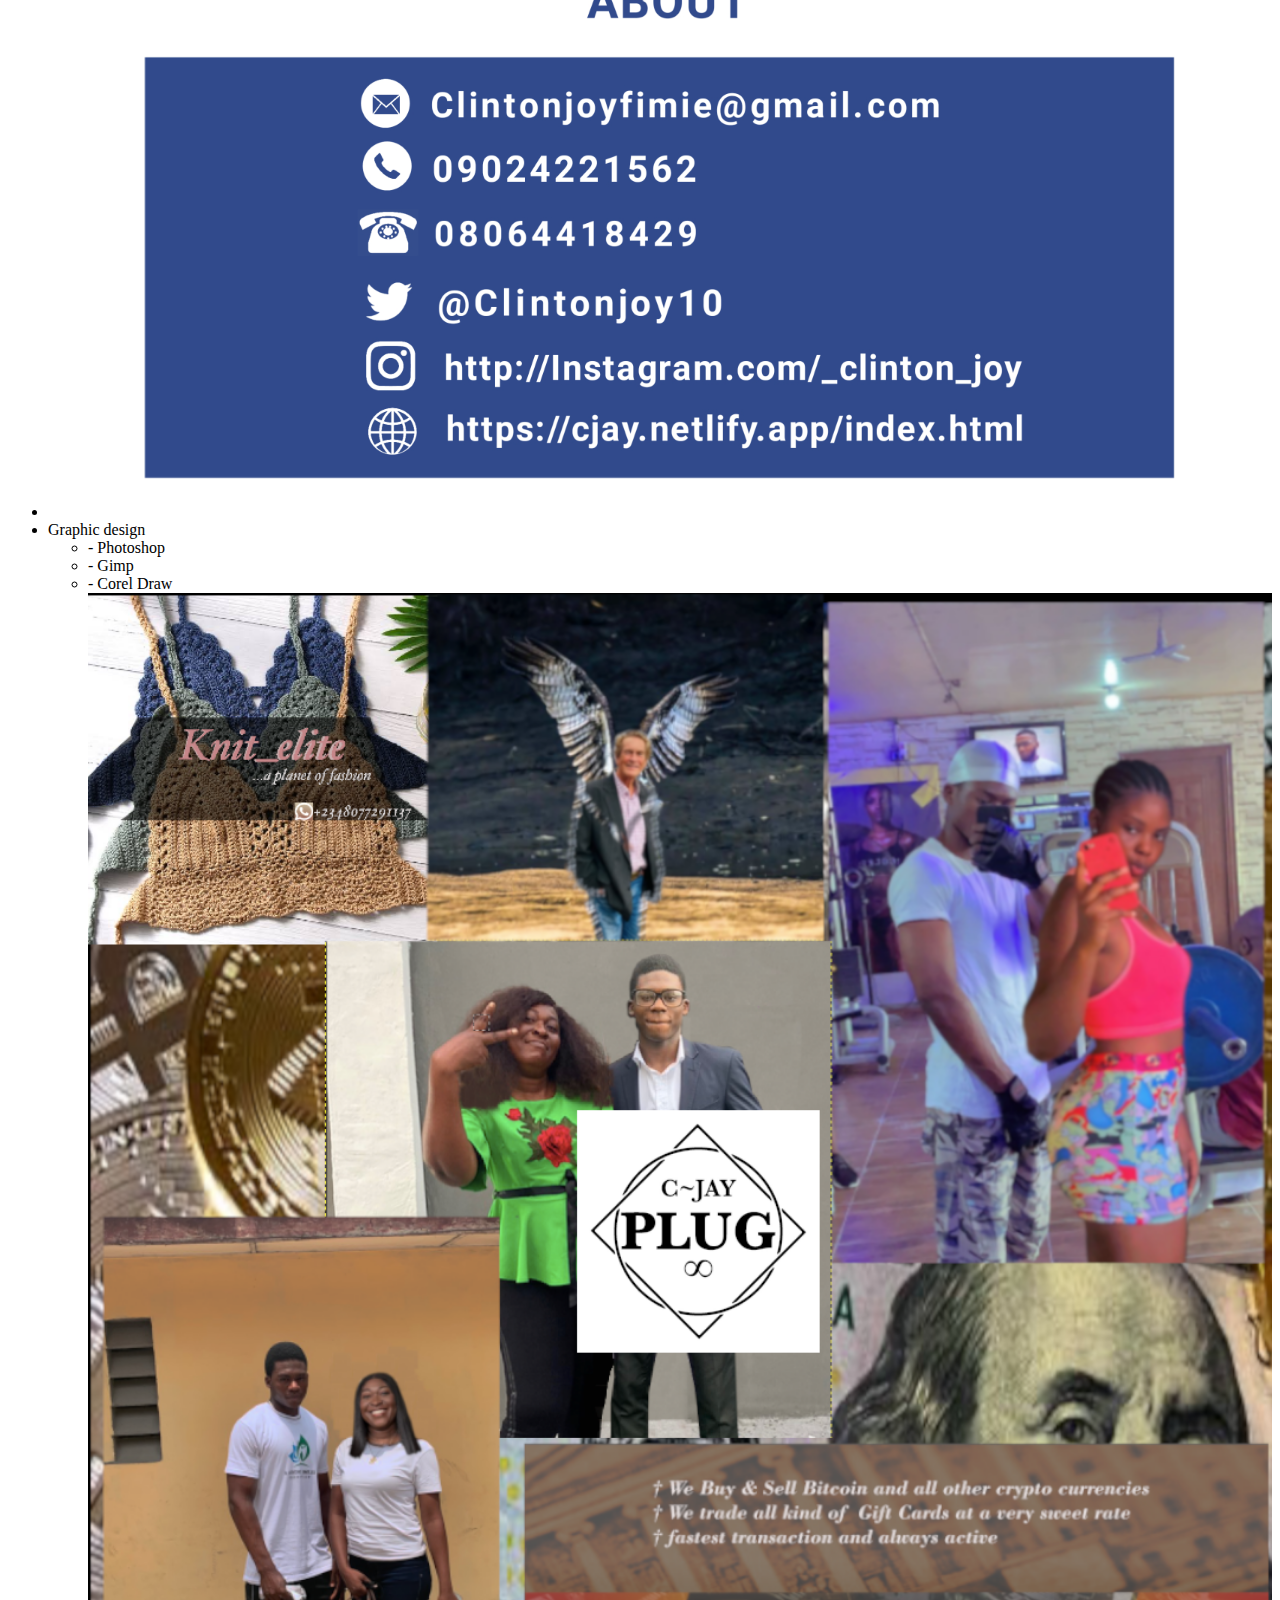
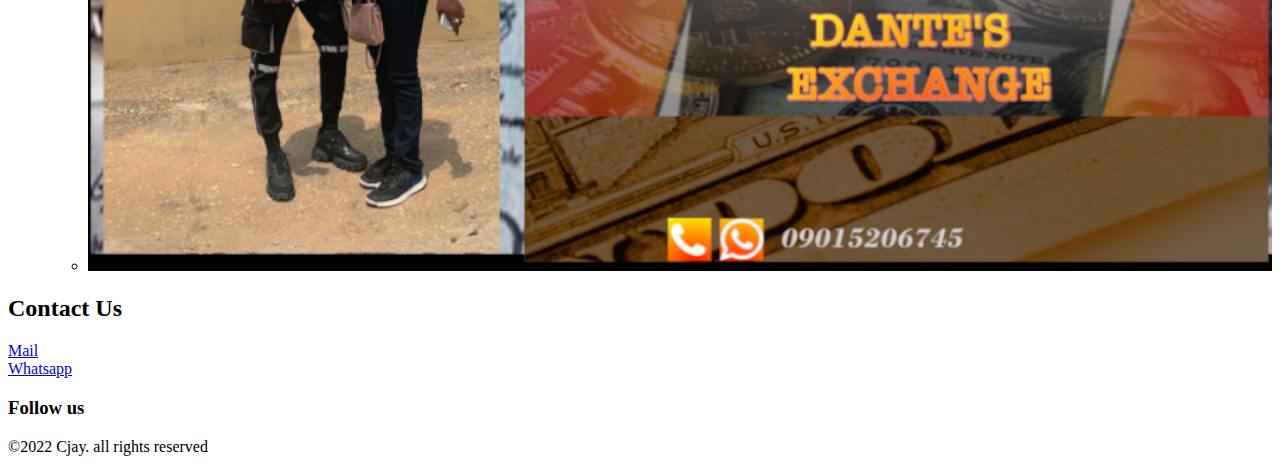
==== commit 54e0ab30: "tgf" ====
--- a/index.html
+++ b/index.html
@@ -108,7 +108,7 @@
     <section id="services" class="container">
 
       <h2 class="glow">Services</h2>
-      <p class="list-head"> These are the1441111 services i offer;</p>
+      <p class="list-head"> These are the services i offer;</p>
       <ul>
         <li class="list-head">
           Frontend Web Development
